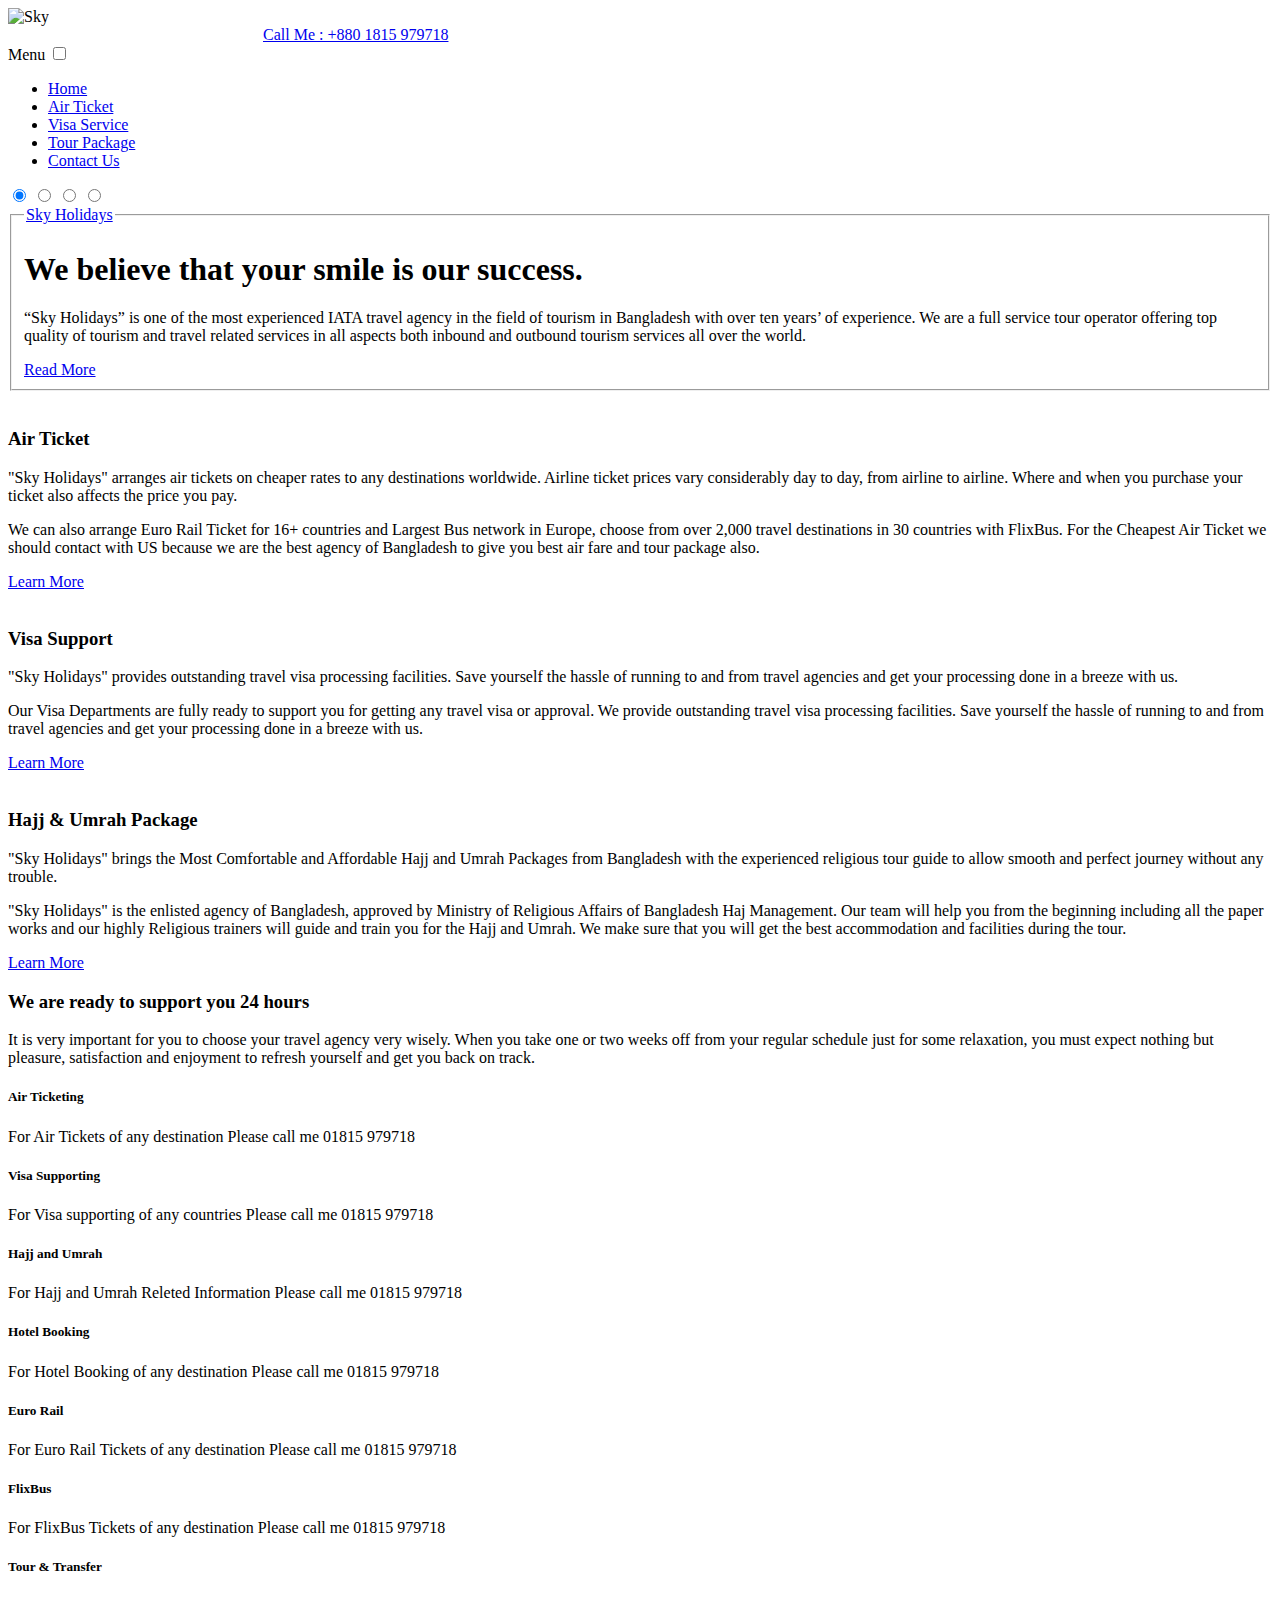
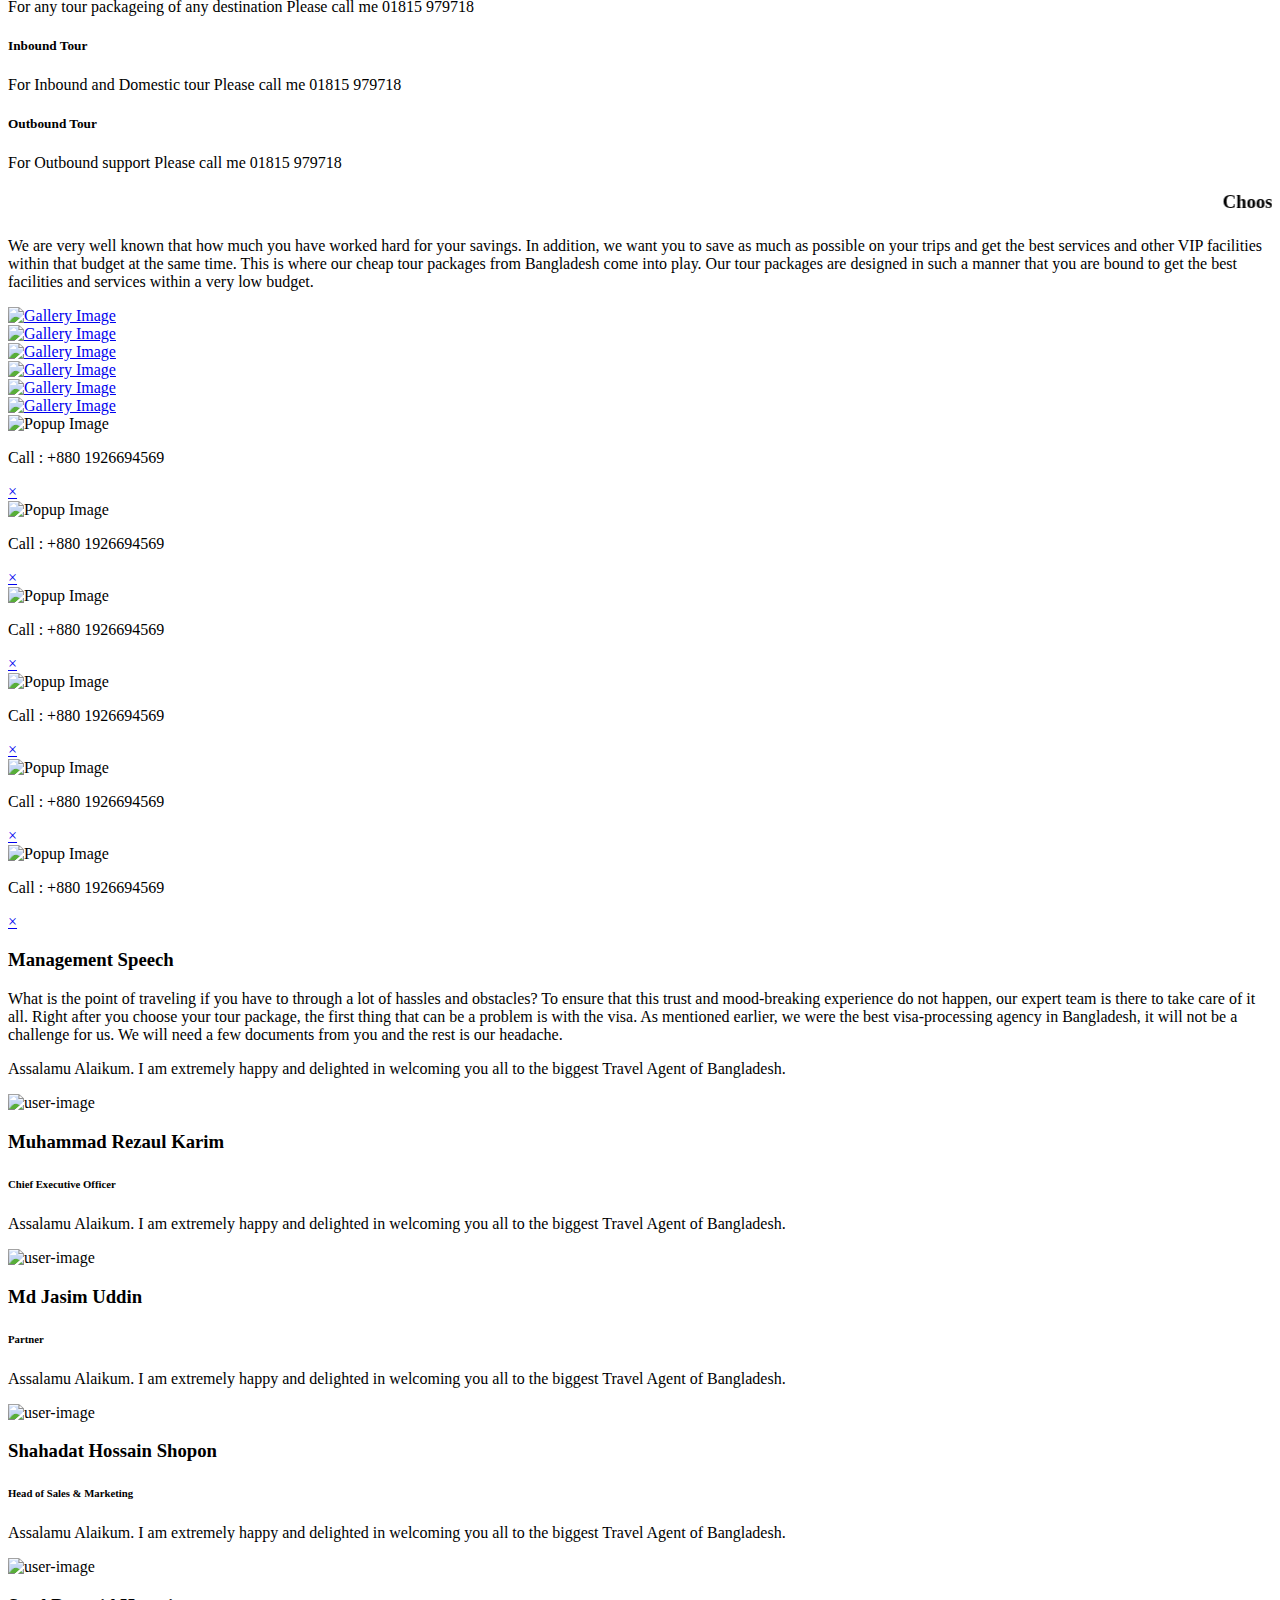
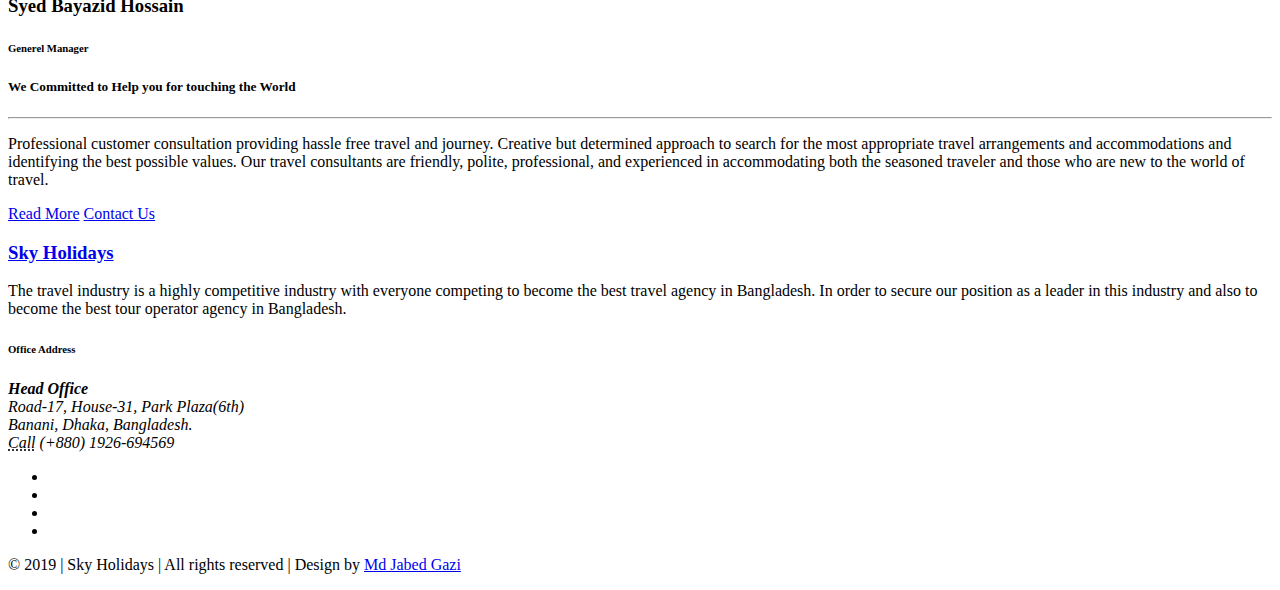
==== index.html @ 7734230f "Add files via upload" ====
<!DOCTYPE html>
<html lang="zxx">

<head>
	<title>Sky Holidays</title>
	<!-- Meta tag Keywords -->
	<meta name="viewport" content="width=device-width, initial-scale=1">
	<meta charset="UTF-8" />
	<meta name="keywords"
		content="Natural Responsive web template, Bootstrap Web Templates, Flat Web Templates, Android Compatible web template, Smartphone Compatible web template, free webdesigns for Nokia, Samsung, LG, SonyEricsson, Motorola web design" />
	<script>
		addEventListener("load", function () {
			setTimeout(hideURLbar, 0);
		}, false);

		function hideURLbar() {
			window.scrollTo(0, 1);
		}
	</script>
	<!--// Meta tag Keywords -->

	<!-- Custom-Files -->
	<link rel="stylesheet" href="css/bootstrap.css">
	<!-- Bootstrap-CSS -->
	<link rel="stylesheet" href="css/style.css" type="text/css" media="all" />
	<!-- Style-CSS -->
	<link href="css/font-awesome.min.css" rel="stylesheet">
	<!-- Font-Awesome-Icons-CSS -->
	<!-- //Custom-Files -->

	<!-- Web-Fonts -->
	<link
		href="//fonts.googleapis.com/css?family=Source+Sans+Pro:200,200i,300,300i,400,400i,600,600i,700,700i,900,900i&amp;subset=cyrillic,cyrillic-ext,greek,greek-ext,latin-ext,vietnamese"
		rel="stylesheet">
	<link href="//fonts.googleapis.com/css?family=Tangerine:400,700" rel="stylesheet">
	<!-- //Web-Fonts -->
</head>

<body>

<header class="header-area">

        <!-- ***** Top Header Area ***** -->
        <div class="top-header-area">
            <div class="container">
                <div class="row">
                    <div class="col-6">
                        <div class="top-header-content d-flex align-items-center justify-content-between">
                           <img src="images/Sky_LOGO_2.png" alt="Sky"></a>
                           
                        </div>
                    </div>
					
					<div class="col-6">
                        <div class="top-header-content d-flex align-items-center justify-content-between" style="margin-left: 255px;padding-right: -108px;">
                            <!-- Top Header Content -->
                            <div class="top-header-meta">
                                <a href="#" data-toggle="tooltip" data-placement="bottom" title="mdjabedgazi786@gmail.com"><i class="fa fa-envelope-o" aria-hidden="true"></i> <span class="uporerline">Call Me : +880 1815 979718 </span></a>
								
                            </div>

                           
                        </div>
                    </div>
	
                </div>
            </div>
        </div>

    </header>

	<!-- home -->
	<div id="home">
		<!-- banner -->
		<div class="banner_w3lspvt">
			<!-- nav -->
			<div class="nav_w3ls pt-4 pb-3 text-center">
				<nav>
					<label for="drop" class="toggle">Menu</label>
					<input type="checkbox" id="drop" />
					<ul class="menu">
						<li><a href="index.html">Home</a></li>
						<li><a href="#">Air Ticket</a></li>
						<li><a href="#">Visa Service</a></li>
						<li><a href="#">Tour Package</a></li>
						<li><a href="contact.html">Contact Us</a></li>
					</ul>
				</nav>
			</div>
			<!-- //nav -->
			<!-- banner slider -->
			<div id="homepage-slider" class="st-slider">
				<input type="radio" class="cs_anchor radio" name="slider" id="play1" checked="" />
				<input type="radio" class="cs_anchor radio" name="slider" id="slide1" />
				<input type="radio" class="cs_anchor radio" name="slider" id="slide2" />
				<input type="radio" class="cs_anchor radio" name="slider" id="slide3" />
				<div class="images">
					<div class="images-inner">
						<div class="image-slide">
							<div class="banner-w3ls-1">

							</div>
						</div>
						<div class="image-slide">
							<div class="banner-w3ls-2">

							</div>
						</div>
						<div class="image-slide">
							<div class="banner-w3ls-3">

							</div>
						</div>
					</div>
				</div>
				<div class="labels">
					<div class="fake-radio">
						<label for="slide1" class="radio-btn"></label>
						<label for="slide2" class="radio-btn"></label>
						<label for="slide3" class="radio-btn"></label>
					</div>
				</div>
				<!-- banner-text -->
				<div class="banner-text">
					<fieldset>
						<legend>
							<a href="index.html" class="logo">Sky Holidays</a>
						</legend>
						<div class="banner-sub-txt">
							<h1 class="banner-txt">We believe that your smile is our success.</h1>
							<p class="banner-txt1">“Sky Holidays” is one of the most experienced IATA travel agency in the field of tourism in Bangladesh with over ten years’ of experience. We are a full service tour operator offering top quality of tourism and travel related services in all aspects both inbound and outbound tourism services all over the world.</p>
							<a href="about.html" class="btn button-style mt-5">Read More</a>
						</div>
					</fieldset>
				</div>
				<!-- //banner-text -->
			</div>
			<!-- //banner slider -->
		</div>
		<!-- //banner -->
	</div>
	<!-- //home -->

	<!-- about -->
	<section class="about py-5">
		<div class="py-xl-5 py-lg-3">
			<div class="d-xl-flex about-grids">
				<div class="col-xl-4 about-left p-0">
					<img src="images/travel-4516098_1920.jpg" alt="" class="img-fluid" />
				</div>
				<div class="col-xl-8 about-right border-bottom">
					<h3 class="mb-3">Air Ticket</h3>
					<p class="mb-3">"Sky Holidays" arranges air tickets on cheaper rates to any destinations worldwide. Airline ticket prices vary considerably day to day, from airline to airline. Where and when you purchase your ticket also affects the price you pay. </p>
					<p>We can also arrange Euro Rail Ticket for 16+ countries and Largest Bus network in Europe, choose from over 2,000 travel destinations in 30 countries with FlixBus. For the Cheapest Air Ticket we should contact with US because we are the best agency of Bangladesh to give you best air fare and tour package also. </p>
					<a href="#" class="btn button-style-3">Learn More</a>
				</div>
			</div>
			<div class="d-xl-flex about-grids flex-row-reverse">
				<div class="col-xl-4 about-left p-0">
					<img src="images/visa.jpg" alt="" class="img-fluid" />
				</div>
				<div class="col-xl-8 about-right border-bottom">
					<h3 class="mb-3">Visa Support</h3>
					<p class="mb-3">"Sky Holidays" provides outstanding travel visa processing facilities. Save yourself the hassle of running to and from travel agencies and get your processing done in a breeze with us.</p>
					<p>Our Visa Departments are fully ready to support you for getting any travel visa or approval. We provide outstanding travel visa processing facilities. Save yourself the hassle of running to and from travel agencies and get your processing done in a breeze with us. </p>
					<a href="#" class="btn button-style-3">Learn More</a>
				</div>
			</div>
			<div class="d-xl-flex about-grids">
				<div class="col-xl-4 about-left p-0">
					<img src="images/hajj0.jpg" alt="" class="img-fluid" />
				</div>
				<div class="col-xl-8 about-right">
					<h3 class="mb-3">Hajj & Umrah Package</h3>
					<p class="mb-3">"Sky Holidays" brings the Most Comfortable and Affordable Hajj and Umrah Packages from Bangladesh with the experienced religious tour guide to allow smooth and perfect journey without any trouble. </p>
					<p>"Sky Holidays" is the enlisted agency of Bangladesh, approved by Ministry of Religious Affairs of Bangladesh Haj Management. Our team will help you from the beginning including all the paper works and our highly Religious trainers will guide and train you for the Hajj and Umrah. We make sure that you will get the best accommodation and facilities during the tour.</p>
					<a href="#" class="btn button-style-3">Learn More</a>
				</div>
			</div>
		</div>
	</section>
	<!-- //about -->

	<!-- services -->
	<section class="services text-center py-5" id="services">
		<div class="container">
			<h3 class="tittle text-center">We are ready to support you 24 hours</h3>
			<p class="sub-tittle text-center mt-3 mb-sm-5 mb-4">It is very important for you to choose your travel agency very wisely. When you take one or two weeks off from your regular schedule just for some relaxation, you must expect nothing but pleasure, satisfaction and enjoyment to refresh yourself and get you back on track. </p>
			<div class="row ser-sec-1">
				<div class="col-md-4 ser-w3ls-wthree">
					<div class="icon">
						<span class="fa fa-plane"></span>
					</div>
					<!-- Icon ends here -->
					<div class="service-content">
						<h5>Air Ticketing</h5>
						<p class="serp">
							For Air Tickets of any destination Please call me 01815 979718
						</p>
					</div>
				</div>
				<div class="col-md-4 ser-w3ls-wthree">
					<div class="icon">
						<span class="fa fa-cc-visa"></span>
					</div>
					<!-- Icon ends here -->
					<div class="service-content">
						<h5>Visa Supporting</h5>
						<p class="serp">
							For Visa supporting of any countries Please call me 01815 979718
						</p>
					</div>
				</div>
				<div class="col-md-4 ser-w3ls-wthree">
					<div class="icon">
						<span class="fa fa-eye"></span>
					</div>
					<!-- .Icon ends here -->
					<div class="service-content">
						<h5>Hajj and Umrah</h5>
						<p class="serp">
							For Hajj and Umrah Releted Information Please call me 01815 979718
						</p>
					</div>
				</div>
			</div>
			<div class="row ser-sec-1">
				<div class="col-md-4 ser-w3ls-wthree">
					<div class="icon">
						<span class="fa fa-hotel"></span>
					</div>
					<!-- Icon ends here -->
					<div class="service-content">
						<h5>Hotel Booking</h5>
						<p class="serp">
							For Hotel Booking of any destination Please call me 01815 979718
						</p>
					</div>
				</div>
				<div class="col-md-4 ser-w3ls-wthree">
					<div class="icon">
						<span class="fa fa-train"></span>
					</div>
					<!-- Icon ends here -->
					<div class="service-content">
						<h5>Euro Rail</h5>
						<p class="serp">
							For Euro Rail Tickets of any destination Please call me 01815 979718
						</p>
					</div>
				</div>
				<div class="col-md-4 ser-w3ls-wthree">
					<div class="icon">
						<span class="fa fa-bus"></span>
					</div>
					<!-- .Icon ends here -->
					<div class="service-content">
						<h5>FlixBus</h5>
						<p class="serp">
							For FlixBus Tickets of any destination Please call me 01815 979718
						</p>
					</div>
				</div>
			</div>
			<div class="row ser-sec-1">
				<div class="col-md-4 ser-w3ls-wthree border-bottom-0 bottom-res-w3ls">
					<div class="icon">
						<span class="fa fa-circle"></span>
					</div>
					<!-- Icon ends here -->
					<div class="service-content">
						<h5>Tour & Transfer</h5>
						<p class="serp">
							For any tour packageing of any destination Please call me 01815 979718
						</p>
					</div>
				</div>
				<div class="col-md-4 ser-w3ls-wthree  border-bottom-0 bottom-res-w3ls">
					<div class="icon">
						<span class="fa fa-level-down"></span>
					</div>
					<!-- Icon ends here -->
					<div class="service-content">
						<h5>Inbound Tour</h5>
						<p class="serp">
							For Inbound and Domestic tour Please call me 01815 979718
						</p>
					</div>
				</div>
				<div class="col-md-4 ser-w3ls-wthree border-bottom-0">
					<div class="icon">
						<span class="fa fa-level-up"></span>
					</div>
					<!-- .Icon ends here -->
					<div class="service-content">
						<h5>Outbound Tour</h5>
						<p class="serp">
							For Outbound support Please call me 01815 979718
						</p>
					</div>
				</div>
			</div>
		</div>
	</section>
	<!-- //services -->

	<!-- gallery -->
	<div class="gallery py-5 text-center" id="gallery">
		<div class="py-xl-5 py-lg-3">
			<h3 class="tittle text-center"><marquee>Choose your best package and make your happy tour</marquee></h3>
			<p class="sub-tittle text-center mt-3 mb-sm-5 mb-4">We are very well known that how much you have worked hard for your savings. In addition, we want you to save as much as possible on your trips and get the best services and other VIP facilities within that budget at the same time. This is where our cheap tour packages from Bangladesh come into play. Our tour packages are designed in such a manner that you are bound to get the best facilities and services within a very low budget. </p>
			<div class="row no-gutters">
				<div class="col-md-3 gal-img">
					<a href="#gal1"><img src="images/sky-01.png" alt="Gallery Image" class="img-fluid"></a>
				</div>
				<div class="col-md-3 gal-img">
					<a href="#gal5"><img src="images/sky-02.png" alt="Gallery Image" class="img-fluid"></a>
				</div>
				<div class="col-md-3 gal-img">
					<a href="#gal4"><img src="images/sky-03.png" alt="Gallery Image" class="img-fluid"></a>
				</div>
				<div class="col-md-3 gal-img">
					<a href="#gal3"><img src="images/sky-04.png" alt="Gallery Image" class="img-fluid"></a>
				</div>
			</div>
			<div class="row no-gutters">
				<div class="col-md-3 gal-img ml-auto">
					<a href="#gal6"><img src="images/sky-05.jpg" alt="Gallery Image" class="img-fluid"></a>
				</div>
				<div class="col-md-3 gal-img mr-auto">
					<a href="#gal2"><img src="images/sky-06.jpg" alt="Gallery Image" class="img-fluid"></a>
				</div>
			</div>
			<!-- gallery popups -->

			<!-- popup-->
			<div id="gal1" class="pop-overlay animate">
				<div class="popup">
					<img src="images/sky-01.png" alt="Popup Image" class="img-fluid" />
					<p class="mt-4">Call : +880 1926694569</p>
					<a class="close" href="#gallery">&times;</a>
				</div>
			</div>
			<!-- //popup -->
			<!-- popup-->
			<div id="gal2" class="pop-overlay animate">
				<div class="popup">
					<img src="images/sky-06.jpg" alt="Popup Image" class="img-fluid" />
					<p class="mt-4">Call : +880 1926694569</p>
					<a class="close" href="#gallery">&times;</a>
				</div>
			</div>
			<!-- //popup -->
			<!-- popup-->
			<div id="gal3" class="pop-overlay animate">
				<div class="popup">
					<img src="images/sky-04.png" alt="Popup Image" class="img-fluid" />
					<p class="mt-4">Call : +880 1926694569</p>
					<a class="close" href="#gallery">&times;</a>
				</div>
			</div>
			<!-- //popup3 -->
			<!-- popup-->
			<div id="gal4" class="pop-overlay animate">
				<div class="popup">
					<img src="images/sky-03.png" alt="Popup Image" class="img-fluid" />
					<p class="mt-4">Call : +880 1926694569</p>
					<a class="close" href="#gallery">&times;</a>
				</div>
			</div>
			<!-- //popup -->
			<!-- popup-->
			<div id="gal5" class="pop-overlay animate">
				<div class="popup">
					<img src="images/sky-02.png" alt="Popup Image" class="img-fluid" />
					<p class="mt-4">Call : +880 1926694569</p>
					<a class="close" href="#gallery">&times;</a>
				</div>
			</div>
			<!-- //popup -->
			<!-- popup-->
			<div id="gal6" class="pop-overlay animate">
				<div class="popup">
					<img src="images/sky-05.jpg" alt="Popup Image" class="img-fluid" />
					<p class="mt-4">Call : +880 1926694569</p>
					<a class="close" href="#gallery">&times;</a>
				</div>
			</div>
			<!-- //popup -->
			<!-- //gallery popups -->
		</div>
	</div>
	<!-- //gallery -->

	<!-- testimonials -->
	<section class="testimonials py-5 bg-li" id="testi">
		<div class="container py-xl-5 py-lg-3">
			<h3 class="tittle text-center">Management Speech</h3>
			<p class="sub-tittle text-center mt-3 mb-sm-5 mb-4">What is the point of traveling if you have to through a lot of hassles and obstacles? To ensure that this trust and mood-breaking experience do not happen, our expert team is there to take care of it all. Right after you choose your tour package, the first thing that can be a problem is with the visa. As mentioned earlier, we were the best visa-processing agency in Bangladesh, it will not be a challenge for us. We will need a few documents from you and the rest is our headache.</p>
			<div class="row text-center mt-3">
				<div class="col-lg-3 test-info">
					<p><span class="fa fa-quote-left mr-1"></span> Assalamu Alaikum.
										I am extremely happy and delighted in welcoming you all to the biggest Travel Agent of Bangladesh. <span
							class="fa fa-quote-right ml-1"></span></p>
					<div class="test-img mb-3">
						<img src="images/mrReza.jpg" class="img-fluid" alt="user-image">
					</div>
					<h3 class="my-md-2 my-3">Muhammad Rezaul Karim</h3>
					<h6 class="my-md-2 my-3">Chief Executive Officer</h6>
					
				</div>
				
				<div class="col-lg-3 test-info">
					<p><span class="fa fa-quote-left mr-1"></span> Assalamu Alaikum.
										I am extremely happy and delighted in welcoming you all to the biggest Travel Agent of Bangladesh.  <span
							class="fa fa-quote-right ml-1"></span></p>
					<div class="test-img mb-3">
						<img src="images/mrJasim.jpg" class="img-fluid" alt="user-image">
					</div>
					<h3 class="my-md-2 my-3">Md Jasim Uddin</h3>
					<h6 class="my-md-2 my-3">Partner</h6>
					
				</div>
				
				<div class="col-lg-3 test-info mt-lg-0 mt-5">
					<p><span class="fa fa-quote-left mr-1"></span> Assalamu Alaikum.
										I am extremely happy and delighted in welcoming you all to the biggest Travel Agent of Bangladesh.  <span
							class="fa fa-quote-right ml-1"></span></p>
					<div class="test-img mb-3">
						<img src="images/mrShopon.jpg" class="img-fluid" alt="user-image">
					</div>
					<h3 class="my-md-2 my-3"> Shahadat Hossain Shopon</h3>
					<h6 class="my-md-2 my-3"> Head of Sales & Marketing</h6>
					
				</div>
				<div class="col-lg-3 test-info mt-lg-0 mt-5">
					<p><span class="fa fa-quote-left mr-1"></span> Assalamu Alaikum.
										I am extremely happy and delighted in welcoming you all to the biggest Travel Agent of Bangladesh.  <span
							class="fa fa-quote-right ml-1"></span></p>
					<div class="test-img mb-3">
						<img src="images/mrBayazid.jpg" class="img-fluid" alt="user-image">
					</div>
					<h3 class="my-md-2 my-3">Syed Bayazid Hossain</h3>
					<h6 class="my-md-2 my-3">Generel Manager</h6>
					
				</div>
			</div>
		</div>
	</section>
	<!-- //testimonials -->

	<!-- middle section -->
	<div class="text py-5 text-center">
		<div class="container py-xl-5 py-lg-3">
			<div class="row py-4">
				<div class="col-md-12">
					<h5 class="text-wh text-capitalize font-weight-bold let mb-4">We Committed to Help you for touching the World</h5><hr/>
					<p>Professional customer consultation providing hassle free travel and journey. Creative but determined approach to search for the most appropriate travel arrangements and accommodations and identifying the best possible values. Our travel consultants are friendly, polite, professional, and experienced in accommodating both the seasoned traveler and those who are new to the world of travel. </p>
					<div class="text-center mt-sm-5 mt-4">
						<a href="about.html" class="mr-2 work btn">Read More</a>
						<a href="contact.html" class="work btn">Contact Us</a>
					</div>
				</div>
			</div>
		</div>
	</div>
	<!-- //middle section -->

	<!-- footer -->
	<footer class="footer-sec-w3layouts py-5 ">
		<div class="container py-xl-5 py-lg-3">
			<div class="row pb-3">
				<div class="col-xl-5 col-md-6 footer-left-info text-left">
					<div class="logo-footer">
						<h3>
							<a href="index.html">Sky Holidays</a>
						</h3>
					</div>
					<p class="mt-lg-5 mt-4 text-justify">The travel industry is a highly competitive industry with everyone competing to become the best travel agency in Bangladesh. In order to secure our position as a leader in this industry and also to become the best tour operator agency in Bangladesh.
					</p>
				</div>
				<div class="col-md-6 footer-right-info text-right offset-xl-1 mt-md-0 mt-5">
					<h6>Office Address</h6>
					<address class="ad-info mt-lg-5 mt-4">
						<strong>Head Office</strong>
						<br> Road-17, House-31, Park Plaza(6th)
						<br> Banani, Dhaka, Bangladesh.
						<br>
						<abbr title="Phone">Call</abbr> (+880) 1926-694569
					</address>
				</div>
			</div>
			<!-- social icons -->
			<div class="social-icons-footer social-w3pvt-footer border-top text-center pt-md-5 pt-4 mt-md-5 mt-4">
				<ul class="list-unstyled">
					<li>
						<a href="#">
							<span class="fa fa-facebook"></span>
						</a>
					</li>
					<li>
						<a href="#">
							<span class="fa fa-twitter"></span>
						</a>
					</li>
					<li>
						<a href="#">
							<span class="fa fa-dribbble"></span>
						</a>
					</li>
					<li>
						<a href="#">
							<span class="fa fa-instagram"></span>
						</a>
					</li>
				</ul>
			</div>
			<!-- //social icons -->
		</div>
	</footer>
	<!-- //footer -->
	<!-- copyright -->
	<div class="cpy-right text-center py-3">
		<p>© 2019 | Sky Holidays | All rights reserved | Design by
			<a href="https://www.facebook.com/blackboyxabed"> Md Jabed Gazi</a>
		</p>
	</div>
	<!-- //copyright -->
	<!-- move top icon -->
	<a href="#home" class="move-top text-center">
		<span class="fa fa-chevron-circle-up" aria-hidden="true"></span>
	</a>
	<!-- //move top icon -->


</body>

</html>
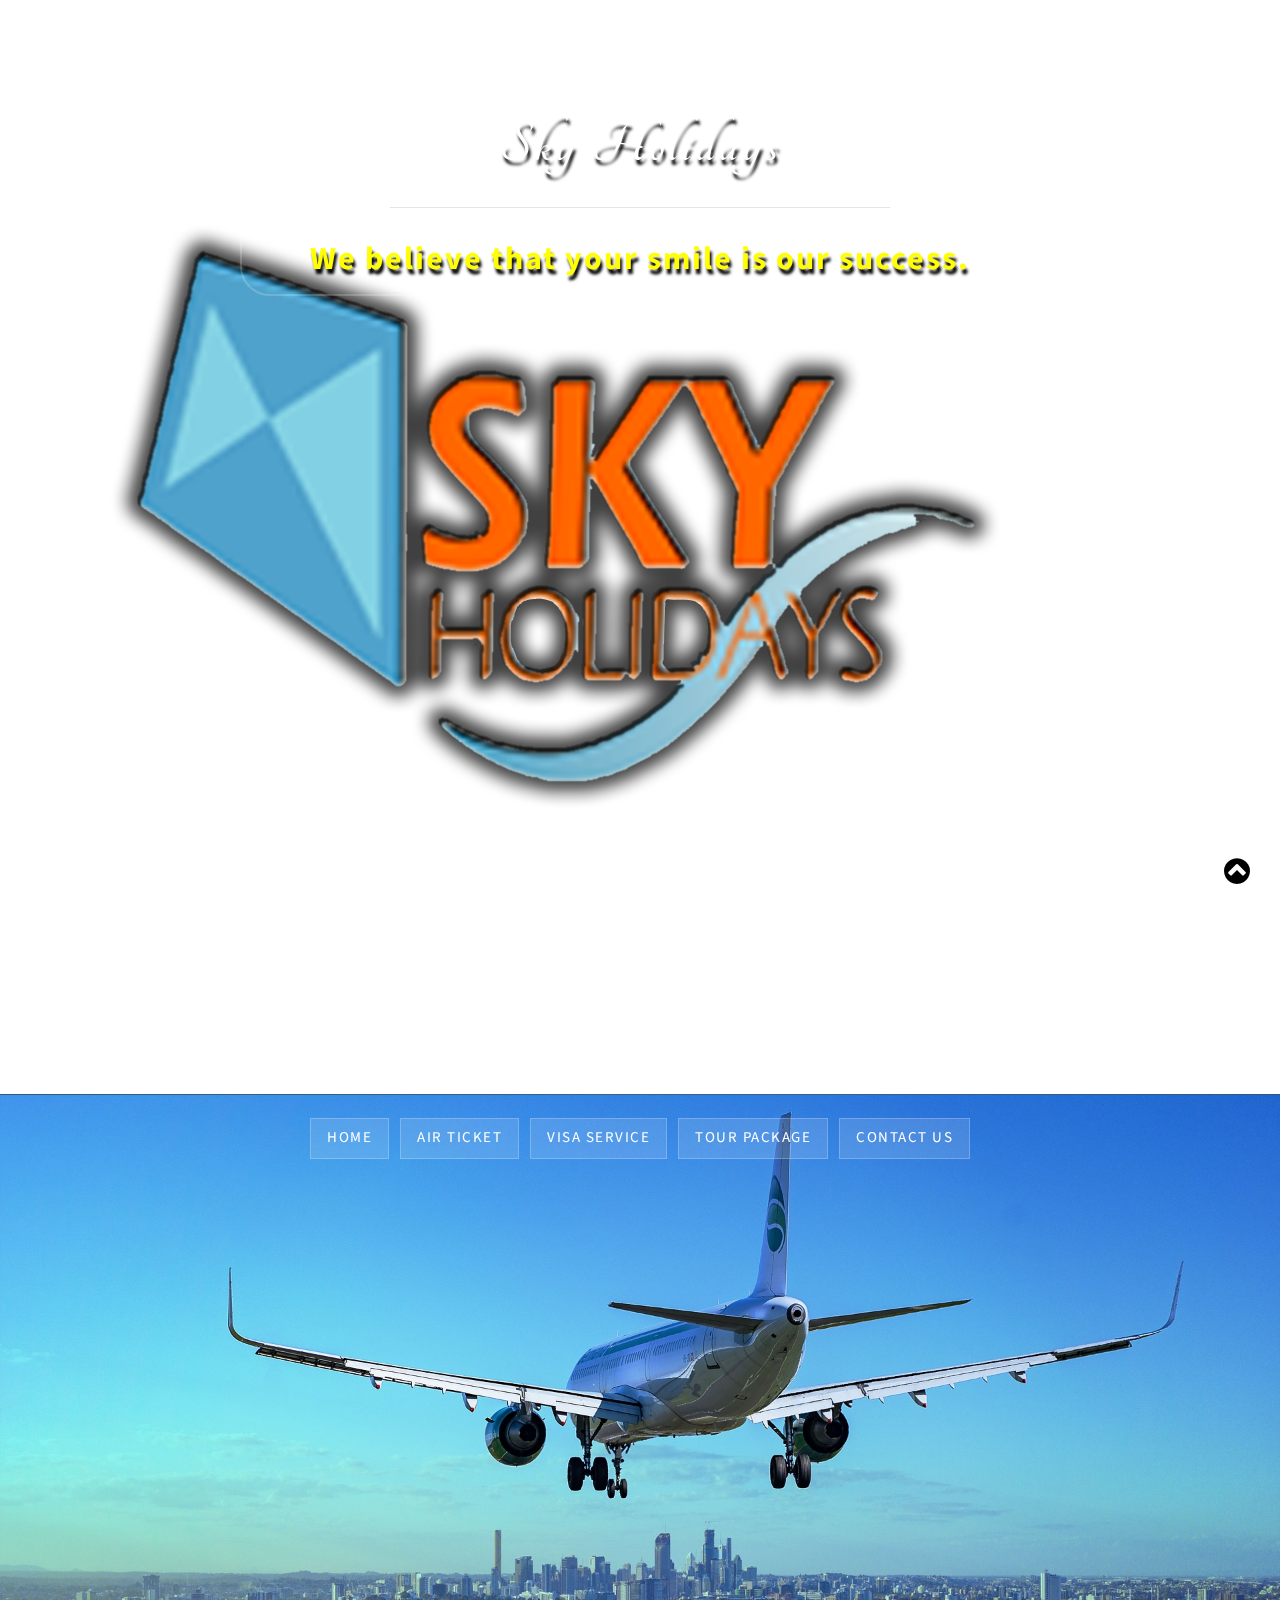
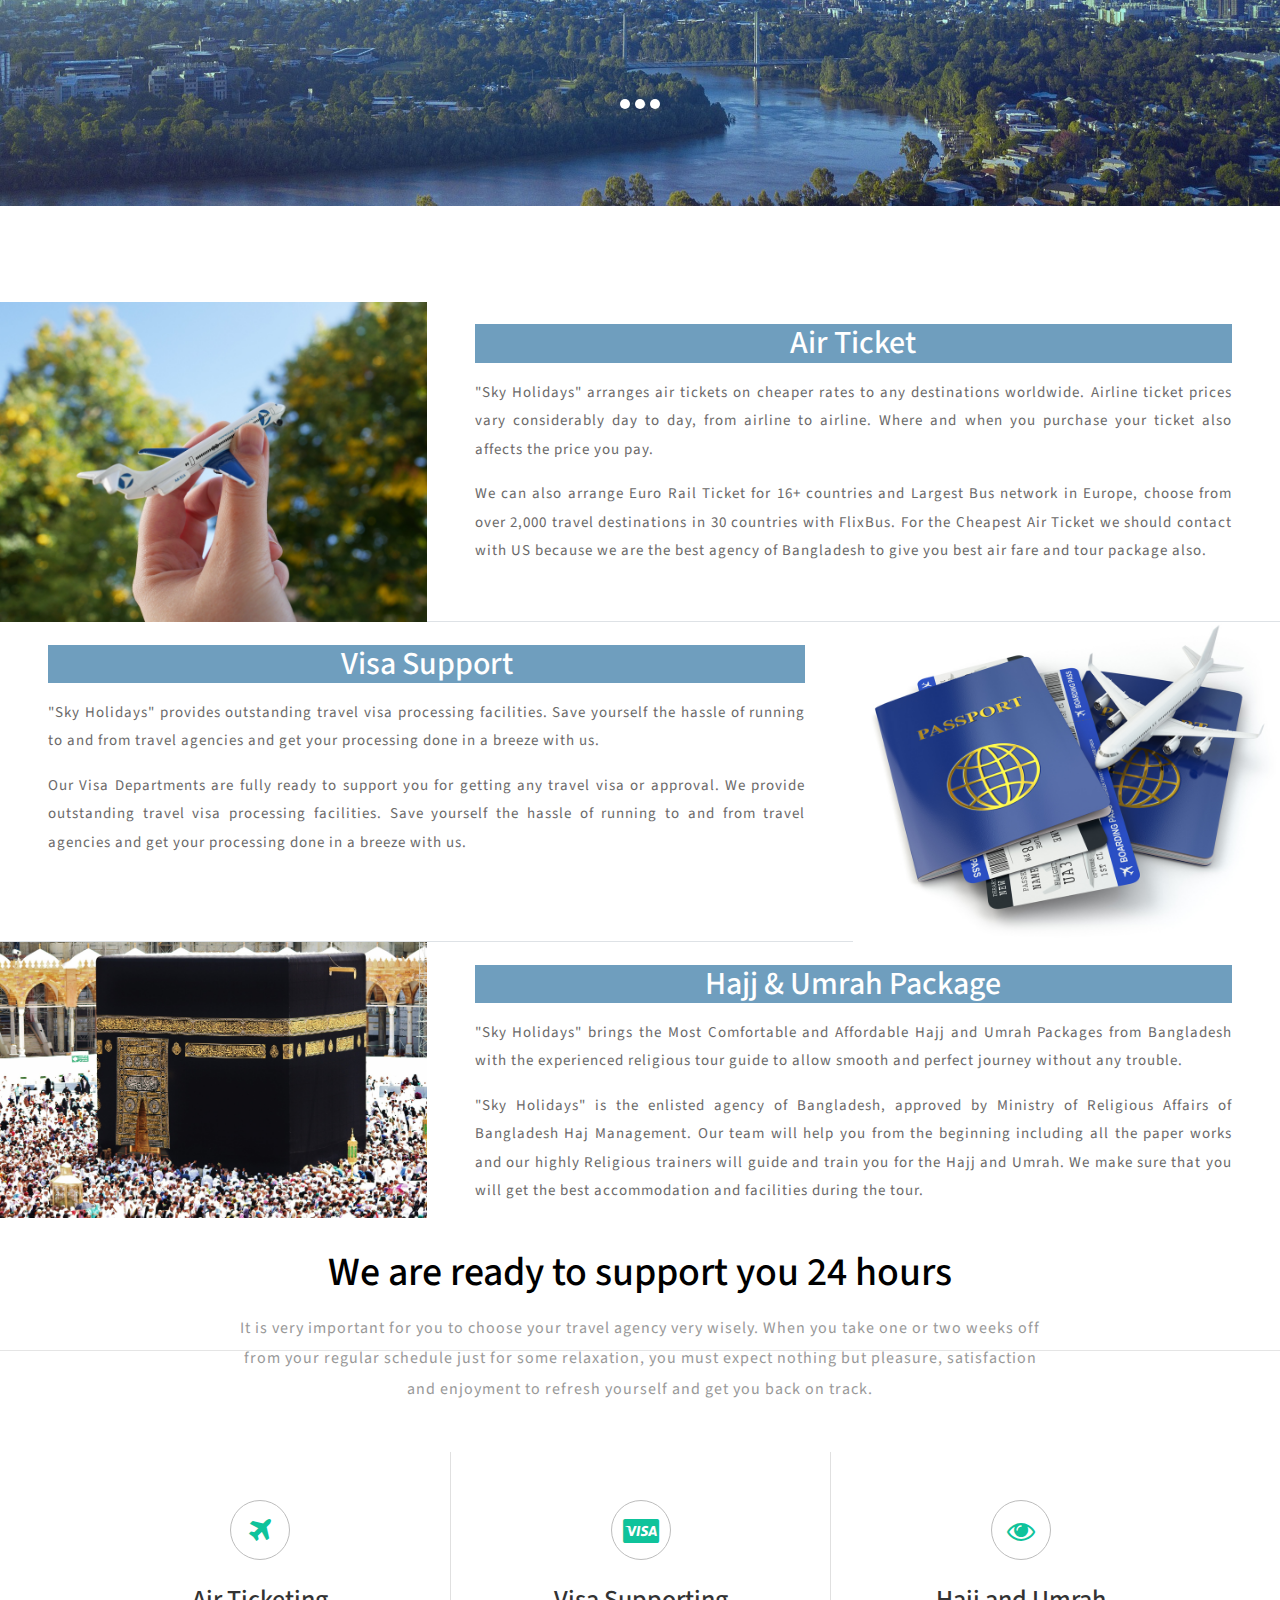
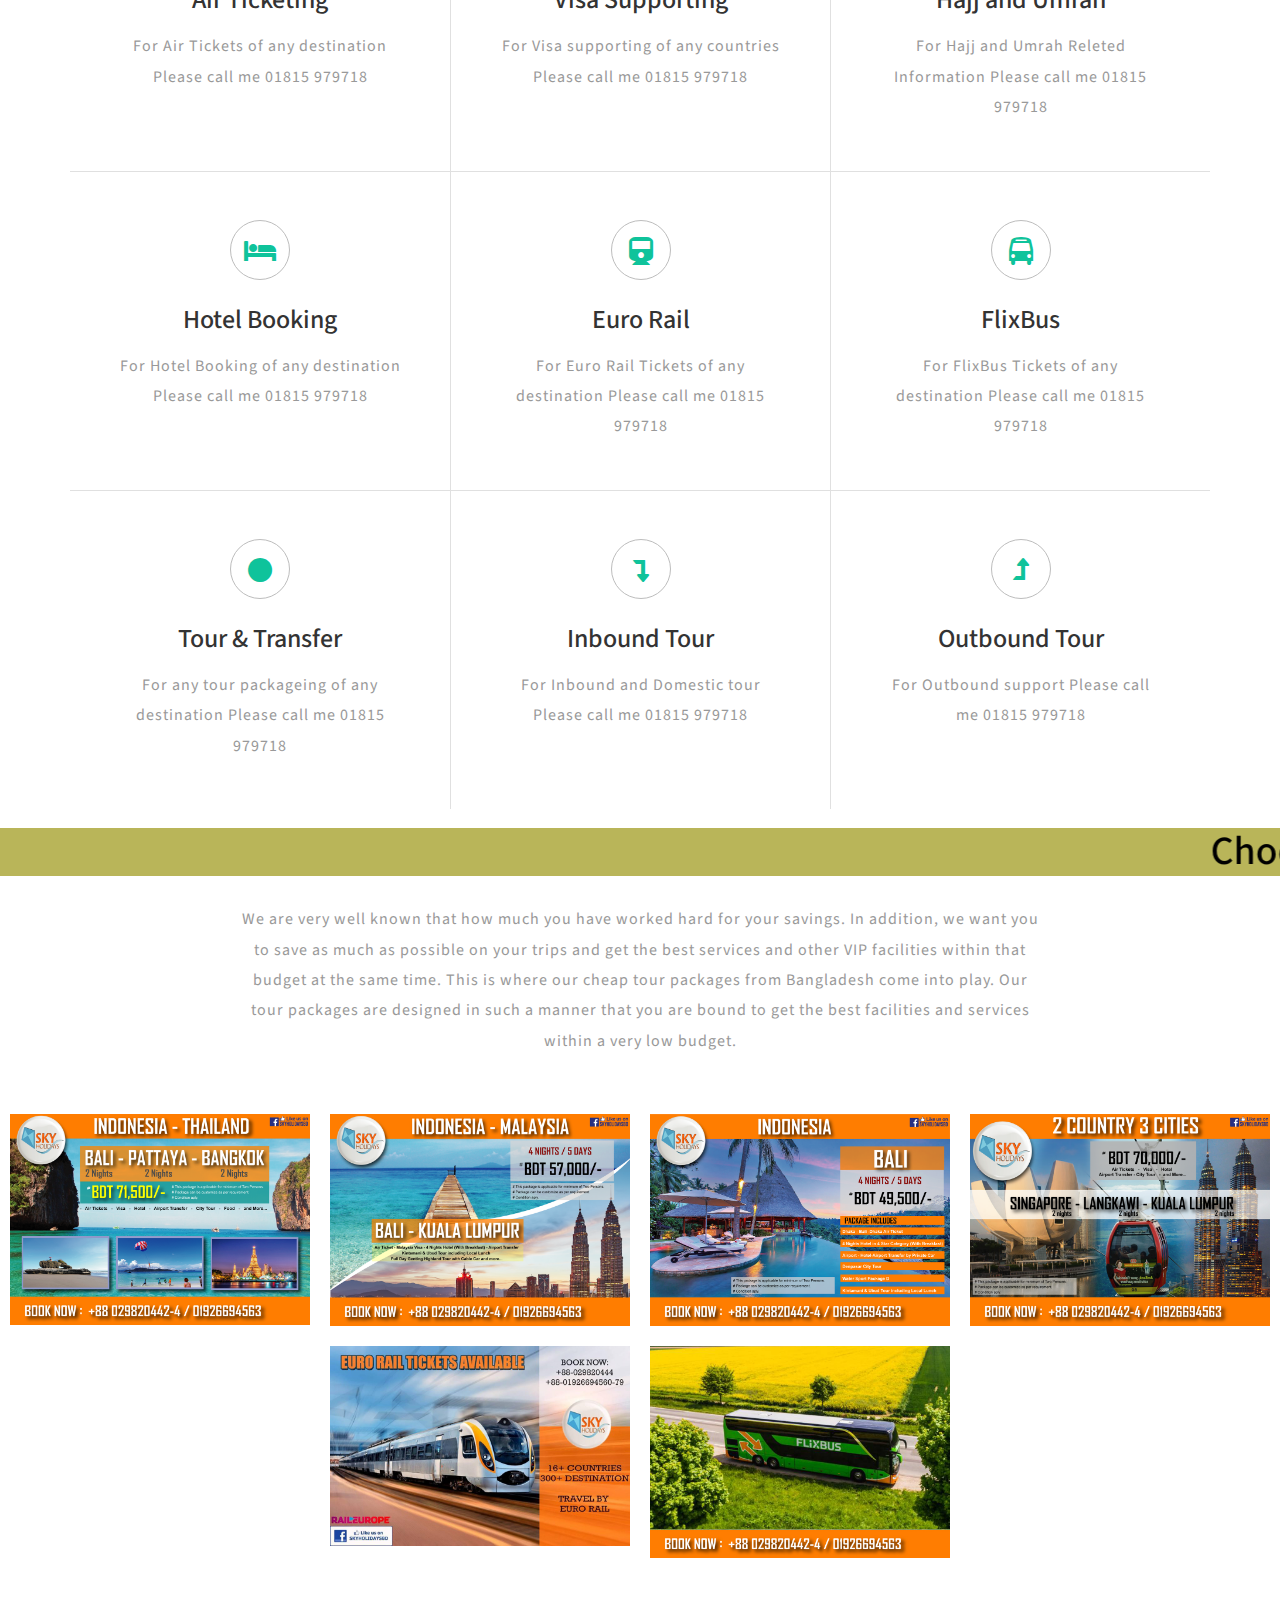
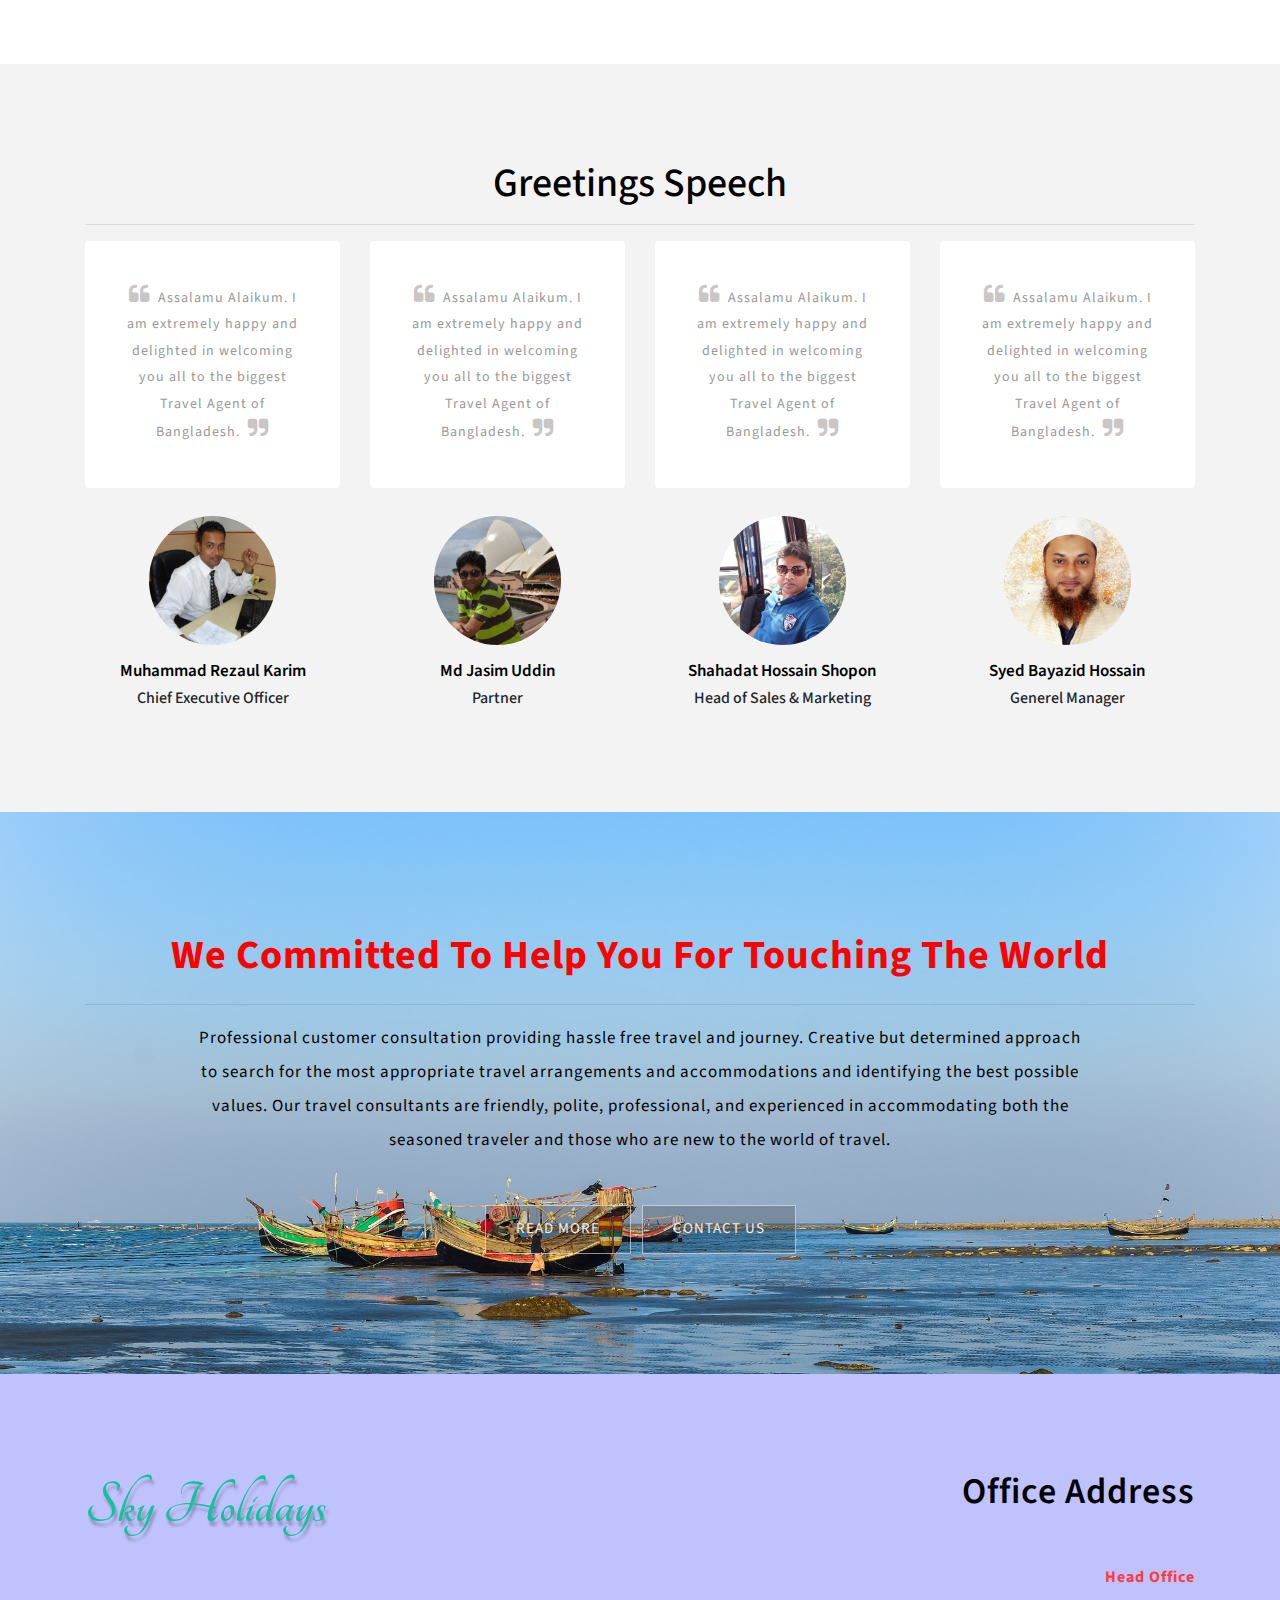
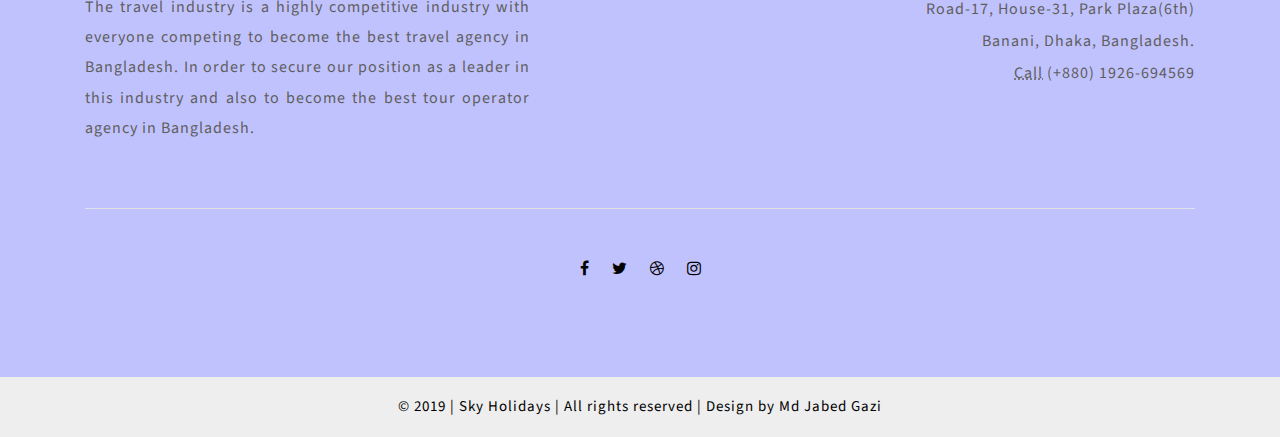
==== commit 785dae64: "Add files via upload" ====
--- a/index.html
+++ b/index.html
@@ -38,42 +38,16 @@
 
 <body>
 
-<header class="header-area">
-
-        <!-- ***** Top Header Area ***** -->
-        <div class="top-header-area">
-            <div class="container">
-                <div class="row">
-                    <div class="col-6">
-                        <div class="top-header-content d-flex align-items-center justify-content-between">
-                           <img src="images/Sky_LOGO_2.png" alt="Sky"></a>
-                           
-                        </div>
-                    </div>
-					
-					<div class="col-6">
-                        <div class="top-header-content d-flex align-items-center justify-content-between" style="margin-left: 255px;padding-right: -108px;">
-                            <!-- Top Header Content -->
-                            <div class="top-header-meta">
-                                <a href="#" data-toggle="tooltip" data-placement="bottom" title="mdjabedgazi786@gmail.com"><i class="fa fa-envelope-o" aria-hidden="true"></i> <span class="uporerline">Call Me : +880 1815 979718 </span></a>
-								
-                            </div>
-
-                           
-                        </div>
-                    </div>
-	
-                </div>
-            </div>
-        </div>
-
-    </header>
+
 
 	<!-- home -->
 	<div id="home">
 		<!-- banner -->
 		<div class="banner_w3lspvt">
 			<!-- nav -->
+		<div class="sky_logo">
+					<img src="images/Sky_LOGO_2.png" alt="logo" />
+				</div>
 			<div class="nav_w3ls pt-4 pb-3 text-center">
 				<nav>
 					<label for="drop" class="toggle">Menu</label>
@@ -124,12 +98,10 @@
 				<div class="banner-text">
 					<fieldset>
 						<legend>
-							<a href="index.html" class="logo">Sky Holidays</a>
+							<a href="index.html" class="logo">Sky Holidays</a><hr/>
 						</legend>
 						<div class="banner-sub-txt">
 							<h1 class="banner-txt">We believe that your smile is our success.</h1>
-							<p class="banner-txt1">“Sky Holidays” is one of the most experienced IATA travel agency in the field of tourism in Bangladesh with over ten years’ of experience. We are a full service tour operator offering top quality of tourism and travel related services in all aspects both inbound and outbound tourism services all over the world.</p>
-							<a href="about.html" class="btn button-style mt-5">Read More</a>
 						</div>
 					</fieldset>
 				</div>
@@ -143,16 +115,17 @@
 
 	<!-- about -->
 	<section class="about py-5">
-		<div class="py-xl-5 py-lg-3">
+			<div class="py-xl-5 py-lg-3">
 			<div class="d-xl-flex about-grids">
 				<div class="col-xl-4 about-left p-0">
 					<img src="images/travel-4516098_1920.jpg" alt="" class="img-fluid" />
 				</div>
+
 				<div class="col-xl-8 about-right border-bottom">
 					<h3 class="mb-3">Air Ticket</h3>
 					<p class="mb-3">"Sky Holidays" arranges air tickets on cheaper rates to any destinations worldwide. Airline ticket prices vary considerably day to day, from airline to airline. Where and when you purchase your ticket also affects the price you pay. </p>
 					<p>We can also arrange Euro Rail Ticket for 16+ countries and Largest Bus network in Europe, choose from over 2,000 travel destinations in 30 countries with FlixBus. For the Cheapest Air Ticket we should contact with US because we are the best agency of Bangladesh to give you best air fare and tour package also. </p>
-					<a href="#" class="btn button-style-3">Learn More</a>
+					
 				</div>
 			</div>
 			<div class="d-xl-flex about-grids flex-row-reverse">
@@ -163,7 +136,7 @@
 					<h3 class="mb-3">Visa Support</h3>
 					<p class="mb-3">"Sky Holidays" provides outstanding travel visa processing facilities. Save yourself the hassle of running to and from travel agencies and get your processing done in a breeze with us.</p>
 					<p>Our Visa Departments are fully ready to support you for getting any travel visa or approval. We provide outstanding travel visa processing facilities. Save yourself the hassle of running to and from travel agencies and get your processing done in a breeze with us. </p>
-					<a href="#" class="btn button-style-3">Learn More</a>
+					
 				</div>
 			</div>
 			<div class="d-xl-flex about-grids">
@@ -174,16 +147,16 @@
 					<h3 class="mb-3">Hajj & Umrah Package</h3>
 					<p class="mb-3">"Sky Holidays" brings the Most Comfortable and Affordable Hajj and Umrah Packages from Bangladesh with the experienced religious tour guide to allow smooth and perfect journey without any trouble. </p>
 					<p>"Sky Holidays" is the enlisted agency of Bangladesh, approved by Ministry of Religious Affairs of Bangladesh Haj Management. Our team will help you from the beginning including all the paper works and our highly Religious trainers will guide and train you for the Hajj and Umrah. We make sure that you will get the best accommodation and facilities during the tour.</p>
-					<a href="#" class="btn button-style-3">Learn More</a>
+					
 				</div>
 			</div>
 		</div>
 	</section>
 	<!-- //about -->
-
+<hr/>
 	<!-- services -->
 	<section class="services text-center py-5" id="services">
-		<div class="container">
+		<div class="container" style="margin-top: -166px;">
 			<h3 class="tittle text-center">We are ready to support you 24 hours</h3>
 			<p class="sub-tittle text-center mt-3 mb-sm-5 mb-4">It is very important for you to choose your travel agency very wisely. When you take one or two weeks off from your regular schedule just for some relaxation, you must expect nothing but pleasure, satisfaction and enjoyment to refresh yourself and get you back on track. </p>
 			<div class="row ser-sec-1">
@@ -305,7 +278,7 @@
 	<!-- //services -->
 
 	<!-- gallery -->
-	<div class="gallery py-5 text-center" id="gallery">
+	<div class="gallery py-5 text-center" id="gallery" style="margin-top: -125px;">
 		<div class="py-xl-5 py-lg-3">
 			<h3 class="tittle text-center"><marquee>Choose your best package and make your happy tour</marquee></h3>
 			<p class="sub-tittle text-center mt-3 mb-sm-5 mb-4">We are very well known that how much you have worked hard for your savings. In addition, we want you to save as much as possible on your trips and get the best services and other VIP facilities within that budget at the same time. This is where our cheap tour packages from Bangladesh come into play. Our tour packages are designed in such a manner that you are bound to get the best facilities and services within a very low budget. </p>
@@ -395,8 +368,8 @@
 	<!-- testimonials -->
 	<section class="testimonials py-5 bg-li" id="testi">
 		<div class="container py-xl-5 py-lg-3">
-			<h3 class="tittle text-center">Management Speech</h3>
-			<p class="sub-tittle text-center mt-3 mb-sm-5 mb-4">What is the point of traveling if you have to through a lot of hassles and obstacles? To ensure that this trust and mood-breaking experience do not happen, our expert team is there to take care of it all. Right after you choose your tour package, the first thing that can be a problem is with the visa. As mentioned earlier, we were the best visa-processing agency in Bangladesh, it will not be a challenge for us. We will need a few documents from you and the rest is our headache.</p>
+			<h3 class="tittle text-center">Greetings Speech</h3><hr/>
+			
 			<div class="row text-center mt-3">
 				<div class="col-lg-3 test-info">
 					<p><span class="fa fa-quote-left mr-1"></span> Assalamu Alaikum.
@@ -467,7 +440,7 @@
 	<!-- //middle section -->
 
 	<!-- footer -->
-	<footer class="footer-sec-w3layouts py-5 ">
+	<footer class="footer-sec-w3layouts py-5 "style="background: rgba(11, 19, 249, 0.26);">
 		<div class="container py-xl-5 py-lg-3">
 			<div class="row pb-3">
 				<div class="col-xl-5 col-md-6 footer-left-info text-left">
--- a/css/style.css
+++ b/css/style.css
@@ -0,0 +1,1814 @@
+
+/* Reset Code */
+body {
+    padding: 0;
+    margin: 0;
+    background: #FFF;
+    font-family: 'Source Sans Pro', sans-serif;
+}
+
+body a,
+body button,
+.btn {
+    -webkit-transition: 0.5s all;
+    -moz-transition: 0.5s all;
+    -o-transition: 0.5s all;
+    -ms-transition: 0.5s all;
+    transition: 0.5s all;
+    text-decoration: none;
+	
+}
+
+body a:hover,
+body button:hover,
+.btn:hover {
+    opacity: .8;
+    text-decoration: none;
+    -webkit-transition: 0.5s all;
+    -moz-transition: 0.5s all;
+    -o-transition: 0.5s all;
+    -ms-transition: 0.5s all;
+    transition: 0.5s all;
+}
+
+html {
+    scroll-behavior: smooth;
+}
+
+body a:focus,
+a:hover {
+    text-decoration: none;
+}
+
+h1,
+h2,
+h3,
+h4,
+h5,
+h6 {
+    margin: 0;
+    padding: 0;
+}
+
+p {
+    margin: 0;
+    padding: 0;
+    font-size: 16px;
+    letter-spacing: 1px;
+    line-height: 1.9;
+    color: #999;
+    font-family: 'Source Sans Pro', sans-serif;
+}
+
+ul,
+ol {
+    margin: 0;
+    padding: 0;
+}
+
+a:focus,
+a:hover {
+    text-decoration: none;
+    outline: none
+}
+
+/* //Reset Code */
+
+/* colors code */
+.text-bl {
+    color: #343a40;
+}
+
+.text-wh {
+    color: red;
+	
+	
+}
+
+.text-li {
+    color: #f8f9fa;
+}
+
+.let {
+    letter-spacing: 1px;
+}
+
+.tm-clr {
+    color: #bd2130;
+}
+
+.bg-li {
+    background: #f3f3f3;
+}
+
+/* //colors code */
+
+/* bottom-to-top */
+a.move-top {
+    position: fixed;
+    bottom: 12px;
+    right: 2%;
+    background: #fff;
+    width: 35px;
+    height: 35px;
+    -webkit-border-radius: 50%;
+    -moz-border-radius: 50%;
+    -ms-border-radius: 50%;
+    -o-border-radius: 50%;
+    border-radius: 50%;
+}
+
+a.move-top span {
+    color: #000;
+    font-size: 30px;
+    line-height: 35px;
+}
+
+/* //bottom-to-top */
+
+/* navigation */
+/* CSS Document */
+.toggle-2,
+.toggle,
+[id^=drop] {
+    display: none;
+}
+
+/* Giving a background-color to the nav container. */
+nav {
+    margin: 0;
+    padding: 0;
+}
+
+/* Since we'll have the "ul li" "float:left"
+ * we need to add a clear after the container. */
+
+nav:after {
+    content: "";
+    display: table;
+    clear: both;
+}
+
+/* Removing padding, margin and "list-style" from the "ul",
+ * and adding "position:reltive" */
+nav ul {
+    padding: 0;
+    margin: 0;
+    list-style: none;
+    position: relative;
+}
+
+/* Positioning the navigation items inline */
+nav ul li {
+    margin: 0px;
+    display: inline-block;
+}
+
+/* Styling the links */
+nav a {
+    color: #fff;
+    font-size: 15px;
+    letter-spacing: 1.5px;
+    display: inline-block;
+    text-transform: uppercase;
+    border: 1px solid rgba(255, 255, 255, 0.23);
+    padding: 8px 16px;
+    margin: 0 4px;
+    background: rgba(255, 253, 253, 0.13);
+	font-weight: 400;
+}
+
+nav a:hover {
+    color: #fff;
+    opacity: .8;
+}
+
+nav ul li ul li a:hover {
+    color: #000;
+    background: #f8f9fa;
+    -webkit-transition: 0.5s all;
+    -moz-transition: 0.5s all;
+    -o-transition: 0.5s all;
+    -ms-transition: 0.5s all;
+    transition: 0.5s all;
+}
+
+/* Background color change on Hover */
+
+.menu li a.active {
+    opacity: .8;
+	
+}
+
+/* Hide Dropdowns by Default
+ * and giving it a position of absolute */
+nav ul ul {
+    display: none;
+    position: absolute;
+    top: 25px;
+    background: #333;
+    padding: 10px;
+    -webkit-border-radius: 4px;
+    -o-border-radius: 4px;
+    -ms-border-radius: 4px;
+    -moz-border-radius: 4px;
+    border-radius: 4px;
+    z-index: 9;
+    left: 46%;
+    /* has to be the same number as the "line-height" of "nav a" */
+}
+
+/* Display Dropdowns on Hover */
+nav ul li:hover>ul {
+    display: inherit;
+}
+
+/* Fisrt Tier Dropdown */
+nav ul ul li {
+    width: 170px;
+    float: none;
+    display: list-item;
+    position: relative;
+    -webkit-border-radius: 4px;
+    -o-border-radius: 4px;
+    -ms-border-radius: 4px;
+    -moz-border-radius: 4px;
+    border-radius: 4px;
+    -webkit-transition: 0.5s all;
+    -moz-transition: 0.5s all;
+    -o-transition: 0.5s all;
+    -ms-transition: 0.5s all;
+    transition: 0.5s all;
+}
+
+nav ul ul li:nth-child(4) {
+    margin-bottom: 5px;
+}
+
+nav ul ul li a {
+    color: #fff;
+    padding: 4px 10px;
+    display: block;
+    font-size: 12px;
+    margin: 0;
+    margin-bottom: 10px;
+}
+
+/* Second, Third and more Tiers	
+ * We move the 2nd and 3rd etc tier dropdowns to the left
+ * by the amount of the width of the first tier.
+*/
+nav ul ul ul li {
+    position: relative;
+    top: -60px;
+    /* has to be the same number as the "width" of "nav ul ul li" */
+    left: 170px;
+}
+
+
+/* Change ' +' in order to change the Dropdown symbol */
+li>a:only-child:after {
+    content: '';
+}
+
+/* Media Queries
+--------------------------------------------- */
+@media(max-width: 991px) {
+    nav a {
+        font-size: 14px;
+    }
+}
+
+@media all and (max-width : 736px) {
+    nav {
+        margin: 0;
+    }
+
+    /* Hide the navigation menu by default */
+    /* Also hide the  */
+    .toggle+a,
+    .menu {
+        display: none;
+    }
+
+    /* Stylinf the toggle lable */
+    .toggle {
+        display: block;
+        padding: 8px 14px;
+        font-size: 15px;
+        text-decoration: none;
+        border: none;
+        background-color: rgba(255, 253, 253, 0.13);
+        color: #fff;
+        letter-spacing: 1px;
+        cursor: pointer;
+        -webkit-transition: 0.5s all;
+        -moz-transition: 0.5s all;
+        -o-transition: 0.5s all;
+        -ms-transition: 0.5s all;
+        transition: 0.5s all;
+        max-width: 80px;
+        margin: 0 auto;
+        border: 1px solid rgba(255, 255, 255, 0.23);
+    }
+
+    .menu .toggle {
+        float: none;
+        text-align: center;
+        margin: auto;
+        max-width: 120px;
+        padding: 5px;
+        font-weight: normal;
+        font-size: 14px;
+        letter-spacing: 1px;
+        text-transform: uppercase;
+        font-weight: 700;
+    }
+
+    /* Display Dropdown when clicked on Parent Lable */
+    [id^=drop]:checked+ul {
+        display: block;
+        background: rgba(0, 0, 0, 0.85);
+        padding: 15px 0;
+        text-align: center;
+        width: 100%;
+    }
+
+    /* Change menu item's width to 100% */
+    nav ul li {
+        width: 100%;
+    }
+
+    nav ul ul .toggle,
+    nav ul ul a {
+        padding: 0 40px;
+    }
+
+    nav ul ul ul a {
+        padding: 0 80px;
+    }
+
+    nav a:hover,
+    nav ul ul ul a {
+        background-color: transparent;
+    }
+
+    nav ul li ul li .toggle,
+    nav ul ul a,
+    nav ul ul ul a {
+        padding: 14px 20px;
+        color: #FFF;
+        font-size: 17px;
+    }
+
+    /* 
+    nav ul li ul li .toggle,
+    nav ul ul a {
+        background-color: #212121;
+    } */
+
+    /* Hide Dropdowns by Default */
+    nav ul ul {
+        float: none;
+        position: static;
+        color: #fff;
+        /* has to be the same number as the "line-height" of "nav a" */
+    }
+
+    /* Hide menus on hover */
+    nav ul ul li:hover>ul,
+    nav ul li:hover>ul {
+        display: none;
+    }
+
+    /* Fisrt Tier Dropdown */
+    nav ul ul li {
+        display: block;
+        width: 100%;
+        padding: 0;
+    }
+
+    nav ul ul ul li {
+        position: static;
+        /* has to be the same number as the "width" of "nav ul ul li" */
+    }
+
+    nav a {
+        color: #fff;
+        font-size: 14px;
+        padding: 0;
+        background: none;
+        border: none;
+        margin: 8px 0;
+        letter-spacing: 1px;
+    }
+
+    nav ul ul li a {
+        color: #000;
+    }
+
+    nav ul ul li a {
+        font-size: 13px;
+        text-align: center;
+    }
+}
+
+/* //navigation */
+
+/* banner */
+.banner_w3lspvt {
+    position: relative;
+    z-index: 1;
+}
+
+.nav_w3ls {
+    position: absolute;
+    left: 0;
+    right: 0;
+    z-index: 99;
+	
+}
+
+/* banner-text */
+.banner-text {
+    text-align: center;
+    padding: 11vw 0 14vw;
+    max-width: 800px;
+    margin: -40px auto;
+    position: absolute;
+    top: 0;
+    left: 0;
+    right: 0;
+}
+
+fieldset {
+    padding: 1em;
+    border: 2px solid rgba(255, 255, 255, 0.19);
+    -webkit-border-radius: 30px;
+    -moz-border-radius: 30px;
+    -ms-border-radius: 30px;
+    -o-border-radius: 30px;
+    border-radius: 30px;
+    position: relative;
+}
+
+legend {
+    max-width: 500px;
+    margin: 0 auto;
+}
+
+a.logo {
+    color: #fff;
+    letter-spacing: 4px;
+    font-size: 2.5em;
+    text-shadow: 2px 5px 3px rgba(0, 0, 0, 1);
+    font-family: 'Tangerine', cursive;
+    font-weight: bold;
+}
+
+a.logo:hover {
+	color: blue;
+	letter-spacing:6px;
+}
+
+
+.banner-text h1.banner-txt {
+    color: yellow;
+    font-weight: bold;
+    letter-spacing: 2px;
+    font-size: 2em;
+    //text-transform: uppercase;
+    position: relative;
+	text-shadow: 2px 5px 3px rgba(0, 0, 0, 1);
+}
+
+.banner-text h1.banner-txt:after {
+    position: absolute;
+    background: rgba(255, 255, 255, 0.42);
+    content: "";
+    width: 500px;
+    height: 1px;
+    bottom: -13px;
+    left: 0;
+    right: 0;
+    margin: 0 auto;
+}
+
+.banner-text p.banner-txt1 {
+    color: yellow;
+    //text-transform: uppercase;
+    font-size: 15px;
+    letter-spacing: 2px;
+    font-weight: 300;
+    margin: 2em auto 3em;
+    max-width: 700px;
+	border:1px solid #fff;
+	text-align:justify;
+}
+
+a.button-style {
+    padding: 13px 26px;
+    color: #000;
+    letter-spacing: 1px;
+    border-radius: 0px;
+    -webkit-border-radius: 0px;
+    -o-border-radius: 0px;
+    -ms-border-radius: 0px;
+    -moz-border-radius: 0px;
+    border: 1px solid #fff;
+    font-size: 15px;
+    background: #fff;
+    text-transform: uppercase;
+    position: absolute;
+    bottom: -27px;
+    left: 0;
+    right: 0;
+    margin: 0 auto;
+    text-align: center;
+    display: inline-block;
+    max-width: 150px;
+}
+
+/* banner slider */
+.radio {
+    display: none;
+}
+
+.images {
+    overflow: hidden;
+    top: 0;
+    bottom: 0;
+    left: 0;
+    right: 0;
+    width: 100%;
+}
+
+.images-inner {
+    width: 500%;
+    transition: all 800ms cubic-bezier(0.770, 0.000, 0.175, 1.000);
+    transition-timing-function: cubic-bezier(0.770, 0.000, 0.175, 1.000);
+}
+
+.image-slide {
+    width: 20%;
+    float: left;
+}
+
+.image-slide,
+.fake-radio,
+.radio-btn {
+    transition: all 0.5s ease-out;
+}
+
+.fake-radio {
+    text-align: center;
+    position: absolute;
+    bottom: 5%;
+    left: 0;
+    right: 0;
+    z-index: 9;
+}
+
+/* Move slides overflowed container */
+#slide1:checked~.images .images-inner {
+    margin-left: 0;
+}
+
+#slide2:checked~.images .images-inner {
+    margin-left: -100%;
+}
+
+#slide3:checked~.images .images-inner {
+    margin-left: -200%;
+}
+
+/* Color of bullets */
+#slide1:checked~div .fake-radio .radio-btn:nth-child(1),
+#slide2:checked~div .fake-radio .radio-btn:nth-child(2),
+#slide3:checked~div .fake-radio .radio-btn:nth-child(3) {
+    background: #ff3c41;
+}
+
+.radio-btn {
+    width: 10px;
+    height: 10px;
+    -webkit-border-radius: 5px;
+    -o-border-radius: 5px;
+    -ms-border-radius: 5px;
+    -moz-border-radius: 5px;
+    border-radius: 5px;
+    background: #fff;
+    display: inline-block !important;
+    margin: 0 1px;
+    cursor: pointer;
+}
+
+/* Color of bullets - END */
+
+/* Text of slides */
+#slide1:checked~.labels .label:nth-child(1),
+#slide2:checked~.labels .label:nth-child(2),
+#slide3:checked~.labels .label:nth-child(3) {
+    opacity: 1;
+}
+
+.label {
+    opacity: 0;
+    position: absolute;
+}
+
+/* Text of slides - END */
+
+/* Calculate AUTOPLAY for BULLETS */
+@keyframes bullet {
+
+    0%,
+    33.32333333333334% {
+        background: red;
+    }
+
+    33.333333333333336%,
+    100% {
+        background: gray;
+    }
+}
+
+#play1:checked~div .fake-radio .radio-btn:nth-child(1) {
+    animation: bullet 12300ms infinite -1000ms;
+}
+
+#play1:checked~div .fake-radio .radio-btn:nth-child(2) {
+    animation: bullet 12300ms infinite 3100ms;
+}
+
+#play1:checked~div .fake-radio .radio-btn:nth-child(3) {
+    animation: bullet 12300ms infinite 7200ms;
+}
+
+/* Calculate AUTOPLAY for BULLETS - END */
+
+/* Calculate AUTOPLAY for SLIDES */
+@keyframes slide {
+
+    0%,
+    25.203252032520325% {
+        margin-left: 0;
+    }
+
+    33.333333333333336%,
+    58.53658536585366% {
+        margin-left: -100%;
+    }
+
+    66.66666666666667%,
+    91.869918699187% {
+        margin-left: -200%;
+    }
+}
+
+.st-slider>#play1:checked~.images .images-inner {
+    animation: slide 12300ms infinite;
+}
+
+/* Calculate AUTOPLAY for SLIDES - END */
+/* //banner slider */
+
+/* background images for banner */
+.banner-w3ls-1 {
+    background: url(../images/JB0.jpg) no-repeat top;
+    background-size: cover;
+    -webkit-background-size: cover;
+    -moz-background-size: cover;
+    -o-background-size: cover;
+    -ms-background-size: cover;
+    min-height: 900px;
+}
+
+.banner-w3ls-11 {
+    background: url(../images/cntct1.jpg) no-repeat top;
+    background-size: cover;
+    -webkit-background-size: cover;
+    -moz-background-size: cover;
+    -o-background-size: cover;
+    -ms-background-size: cover;
+    min-height: 900px;
+}
+
+
+
+
+
+
+.banner-w3ls-2 {
+    background: url(../images/sndrbn.jpg) no-repeat center;
+    background-size: cover;
+    -webkit-background-size: cover;
+    -moz-background-size: cover;
+    -o-background-size: cover;
+    -ms-background-size: cover;
+    min-height: 900px;
+}
+
+.banner-w3ls-22 {
+    background: url(../images/cntctn2.jpg) no-repeat center;
+    background-size: cover;
+    -webkit-background-size: cover;
+    -moz-background-size: cover;
+    -o-background-size: cover;
+    -ms-background-size: cover;
+    min-height: 900px;
+}
+
+
+
+
+
+.banner-w3ls-3 {
+    background: url(../images/train-2947086_1920.jpg) no-repeat center;
+    background-size: cover;
+    -webkit-background-size: cover;
+    -moz-background-size: cover;
+    -o-background-size: cover;
+    -ms-background-size: cover;
+    min-height: 900px;
+}
+
+
+
+.banner-w3ls-33 {
+    background: url(../images/ship-105596_1920.jpg) no-repeat center;
+    background-size: cover;
+    -webkit-background-size: cover;
+    -moz-background-size: cover;
+    -o-background-size: cover;
+    -ms-background-size: cover;
+    min-height: 900px;
+}
+
+
+
+
+
+/* //background images for banner */
+/* //banner text */
+
+/* about */
+.about-right {
+    padding: 3.5em 5em 3em;
+}
+
+.about h3 {
+    font-size: 34px;
+	color:#fff;
+	
+    background: rgba(111, 158, 190, 1);
+    text-align: center;
+}
+
+.about-right p {
+    color: #6b6a6a;
+    font-size: 16px;
+	text-align:justify;
+}
+
+a.button-style-3 {
+    border: 1px solid rgba(51, 51, 51, 0.3);
+    -webkit-border-radius: 0px;
+    -o-border-radius: 0px;
+    -ms-border-radius: 0px;
+    -moz-border-radius: 0px;
+    border-radius: 0px;
+    padding: 13px 22px;
+    color: #333;
+    font-size: 14px;
+    letter-spacing: 1px;
+    font-weight: 600;
+    margin-top: 3em;
+    text-transform: uppercase;
+}
+
+/* //about */
+
+/* services */
+h3.tittle {
+    color: #000;
+    font-size: 40px;
+}
+
+p.sub-tittle {
+    max-width: 800px;
+    margin: 0 auto;
+    font-size: 16px;
+}
+
+.ser-w3ls-wthree {
+    margin-bottom: 0px;
+    transition: all 1s;
+    -moz-transition: all 1s;
+    -webkit-transition: all 1s;
+    -o-transition: all 1s;
+    padding: 3em 3em;
+    border: 1px solid rgba(171, 161, 161, 0.25);
+    border-top: 0;
+}
+
+.icon {
+    width: 60px;
+    height: 60px;
+    text-align: center;
+    border: 1px solid #bdbdbd;
+    -webkit-border-radius: 50%;
+    -moz-border-radius: 50%;
+    -ms-border-radius: 50%;
+    -o-border-radius: 50%;
+    border-radius: 50%;
+    margin: 0 auto;
+}
+
+.icon span {
+    color: #0fc39b;
+    line-height: 60px;
+    font-size: 28px;
+}
+
+.service-content {
+    margin-top: 1.5em;
+}
+
+.service-content h5 {
+    font-size: 26px;
+    color: #333;
+    margin-bottom: 16px;
+}
+
+.ser-w3ls-wthree {
+    padding: 3em 3em;
+    border: 1px solid rgba(0, 0, 0, 0.12);
+    border-top: 0;
+    border-right: 0;
+}
+
+.ser-w3ls-wthree:nth-child(1) {
+    border-left: 0;
+}
+
+/* //services */
+
+/* gallery */
+.gal-img img {
+    -webkit-transition: 0.5s all;
+    -moz-transition: 0.5s all;
+    -o-transition: 0.5s all;
+    -ms-transition: 0.5s all;
+    transition: 0.5s all;
+    padding: 10px;
+}
+
+.gal-img:hover.gal-img img {
+    -webkit-box-shadow: 0 20px 40px -10px rgba(0, 0, 0, .3);
+    -moz-box-shadow: 0 20px 40px -10px rgba(0, 0, 0, .3);
+    box-shadow: 0 20px 40px -10px rgba(0, 0, 0, .3);
+}
+
+/* popup */
+.pop-overlay {
+    position: fixed;
+    top: 0px;
+    bottom: 0;
+    left: 0;
+    right: 0;
+    background: rgba(0, 0, 0, 0.7);
+    transition: opacity 0ms;
+    visibility: hidden;
+    opacity: 0;
+    z-index: 999;
+}
+
+.pop-overlay:target {
+    visibility: visible;
+    opacity: 1;
+}
+
+.popup {
+    background: #fff;
+    -webkit-border-radius: 4px;
+    -o-border-radius: 4px;
+    -ms-border-radius: 4px;
+    -moz-border-radius: 4px;
+    border-radius: 4px;
+    max-width: 550px;
+    position: relative;
+    margin: 8em auto;
+    padding: 3em 2em 2em;
+}
+
+.popup .close {
+    position: absolute;
+    top: 5px;
+    right: 15px;
+    transition: all 200ms;
+    font-size: 30px;
+    font-weight: bold;
+    text-decoration: none;
+    color: #000;
+}
+
+.popup .close:hover {
+    color: #e82034;
+}
+
+.popup p {
+    color: #252323;
+    text-align: center;
+}
+
+/* //popup */
+/* //gallery */
+
+/* middle section */
+.text {
+    background: #39cc9c;
+    background: url(../images/bg2.jpg) no-repeat center;
+    background-size: cover;
+    -webkit-background-size: cover;
+    -o-background-size: cover;
+    -moz-background-size: cover;
+    -ms-background-size: cover;
+}
+
+.text h5 {
+    font-size: 40px;
+}
+
+.text p {
+    color: black;
+    max-width: 900px;
+    margin: 0 auto;
+    line-height: 2;
+	font-size:17px;
+	text-align: center;
+}
+
+a.work {
+    padding: 12px 30px;
+    background: rgba(19, 18, 18, 0.2);
+    color: #eee;
+    font-size: 15px;
+    letter-spacing: 1px;
+    border: 1px solid rgba(255, 253, 253, 0.56);
+    -webkit-border-radius: 0px;
+    -o-border-radius: 0px;
+    -ms-border-radius: 0px;
+    -moz-border-radius: 0px;
+    border-radius: 0px;
+    text-transform: uppercase;
+}
+
+/* //middle section */
+
+/* testimonials */
+.test-info p {
+    background: #fff;
+    padding: 3em;
+    font-size: 14px;
+    -webkit-border-radius: 4px;
+    -moz-border-radius: 4px;
+    -ms-border-radius: 4px;
+    -o-border-radius: 4px;
+    border-radius: 4px;
+    position: relative;
+    margin-bottom: 2em;
+}
+
+.test-info p span {
+    font-size: 22px;
+    color: #cac6c6;
+}
+
+.test-img img {
+    border-radius: 50%;
+    -webkit-border-radius: 50%;
+    -o-border-radius: 50%;
+    -ms-border-radius: 50%;
+    -moz-border-radius: 50%;
+    width: 50%;
+}
+
+.test-info h3 {
+    font-size: 17px;
+    color: #000;
+    font-weight: 600;
+}
+
+ul.w3layouts-icons li {
+    display: inline-block;
+}
+
+ul.w3layouts-icons li a span {
+    color: #ff3c41;
+    font-size: 12px;
+    margin: 0 1px;
+}
+
+/* //testimonials */
+
+/* footer */
+/* logo footer */
+.logo-footer a {
+    color: #0fc39b;
+    letter-spacing: 0px;
+    font-size: 2.5em;
+    text-shadow: 2px 5px 3px rgba(0, 0, 0, 0.27);
+    font-family: 'Tangerine', cursive;
+    font-weight: 600;
+}
+
+/* //logo footer */
+.footer-left-info p {
+    color: #5f5e5e;
+}
+
+address.ad-info {
+    color: #5f5e5e;
+    line-height: 2em;
+    letter-spacing: 1px;
+    font-size: 16px;
+}
+
+address.ad-info strong {
+    color: #ff3c41;
+    letter-spacing: 1px;
+}
+
+.footer-right-info h6 {
+    font-size: 36px;
+    color: #000;
+    font-weight: 600;
+    letter-spacing: 1px;
+}
+
+/* social icons */
+.social-icons-footer ul li {
+    display: inline-block;
+}
+
+.social-icons-footer ul li a span {
+    color: #000;
+    margin: 0 10px;
+    font-size: 16px;
+}
+
+/* //social icons */
+
+/* //footer */
+/* copyright */
+.cpy-right {
+    background: #eee;
+}
+
+.cpy-right p {
+    font-size: 15px;
+    color: #000;
+}
+
+.cpy-right p a {
+    color: #000;
+}
+
+/* //copyright */
+
+/* banner inner */
+.banner_w3lspvt-2 {
+    background: url(../images/1.jpg) no-repeat center;
+    -webkit-background-size: cover;
+    -moz-background-size: cover;
+    -o-background-size: cover;
+    -ms-background-size: cover;
+    background-size: cover;
+}
+
+.banner-inner {
+    padding: 4vw 0;
+}
+
+a.logo-2 {
+    color: #fff;
+    letter-spacing: 4px;
+    font-size: 3em;
+    text-shadow: 2px 5px 3px rgba(0, 0, 0, 0.27);
+    font-family: 'Tangerine', cursive;
+    font-weight: bold;
+}
+
+/* about */
+.about-left-inner h3 {
+    text-transform: capitalize;
+    line-height: 36px;
+    font-size: 25px;
+    font-weight: 600;
+    letter-spacing: 1px;
+}
+
+.about-left-inner h5 {
+    font-size: 18px;
+    letter-spacing: 1px;
+    font-family: initial;
+    font-style: italic;
+    margin-top: 15px;
+    line-height: 28px;
+}
+
+.about-right-inner img {
+    padding: 3em 4em;
+}
+
+/* //about */
+
+/* team */
+/*********************** Demo - 13 *******************/
+.box13 {
+    position: relative;
+    transition: all .2s ease-out 0s;
+    text-align: center;
+}
+
+.box13 .box-content,
+.box13:after {
+    position: absolute;
+    left: 20px;
+    right: 20px
+}
+
+.box13:after {
+    content: "";
+    display: block;
+    background: #000;
+    top: 20px;
+    bottom: 20px;
+    opacity: 0;
+    transform: rotate3d(-1, 1, 0, 100deg);
+    transition: all .4s ease-in-out 0s
+}
+
+.box13:hover:after {
+    opacity: .9;
+    transform: rotate3d(0, 0, 0, 0deg)
+}
+
+.box13 img {
+    width: 100%;
+    height: auto
+}
+
+.box13 .box-content {
+    top: 45%;
+    opacity: 0;
+    z-index: 1;
+    -webkit-transform: translate(10%, -30%);
+    transform: translate(10%, -30%);
+    transition: all .2s ease-out 0s
+}
+
+.box13:hover .box-content {
+    opacity: 1;
+    transform: translate(0, -50%);
+    transition-delay: .2s
+}
+
+.box13 .title {
+    display: block;
+    font-size: 22px;
+    color: #fff;
+    margin: 0 0 8px;
+    text-transform: uppercase;
+    font-weight: 600;
+}
+
+.box13 .post {
+    display: block;
+    font-size: 13px;
+    color: #fff;
+    margin-bottom: 20px;
+    text-transform: capitalize;
+    letter-spacing: 1px;
+}
+
+.box13 .social {
+    padding: 0;
+    margin: 0;
+    list-style: none
+}
+
+.box13 .social li {
+    display: inline-block
+}
+
+.box13 .social li a {
+    display: block;
+    width: 35px;
+    height: 35px;
+    background: #0fc39b;
+    -webkit-border-radius: 50%;
+    -moz-border-radius: 50%;
+    -ms-border-radius: 50%;
+    -o-border-radius: 50%;
+    border-radius: 50%;
+    margin-right: 5px;
+    transition: all .4s ease-in-out 0s
+}
+
+.box13 .social li a span {
+    font-size: 15px;
+    color: #fff;
+    line-height: 35px;
+}
+
+.box14 .icon li,
+.box14 .post {
+    display: inline-block
+}
+
+@media only screen and (max-width:990px) {
+    .box13 {
+        margin-bottom: 30px
+    }
+}
+
+/* //team */
+
+/* contact */
+.contact-left span {
+    text-transform: uppercase;
+    font-weight: 600;
+    letter-spacing: 2px;
+    color: #ff3c41;
+    font-size: 15px;
+}
+
+h3.heading {
+    font-size: 40px;
+    font-weight: 600;
+    text-transform: uppercase;
+}
+
+.contact-info h4 {
+    color: #000;
+    letter-spacing: .5px;
+    font-size: 24px;
+    font-weight: 600;
+}
+
+.footer-style-w3ls p strong {
+    color: #666;
+    letter-spacing: .5px;
+}
+
+.footer-style-w3ls p a {
+    color: #999;
+}
+
+.footer-style-w3ls p {
+    margin: 8px 0;
+}
+
+.contact input[type="text"],
+.contact input[type="email"],
+.contact select,
+.contact textarea {
+    display: block;
+    width: 100%;
+    margin-bottom: 15px;
+    padding: 12px 15px;
+    outline: none;
+    font-size: 16px;
+    font-weight: 400;
+    color: #777;
+    background-color: transparent;
+    text-transform: capitalize;
+    background-image: none;
+    letter-spacing: 1px;
+    -webkit-appearance: none;
+    transition: .3s ease-in-out;
+    border: 1px solid #ccc;
+}
+
+.contact textarea {
+    min-height: 160px;
+}
+
+.contact button {
+    background: #0fc39b;
+    font-size: 16px;
+    display: inline-block;
+    color: #fff;
+    padding: 12px 48px;
+    border: none;
+    letter-spacing: 1px;
+    -webkit-border-radius: 0px;
+    -moz-border-radius: 0px;
+    -ms-border-radius: 0px;
+    -o-border-radius: 0px;
+    border-radius: 0px;
+    font-weight: 600;
+    text-transform: uppercase;
+}
+
+.contact iframe {
+    border: none;
+    outline: none;
+    height: 310px;
+    width: 100%;
+    border: 5px solid #eee;
+    padding: 3px;
+}
+
+.phone-icon {
+    text-align: center;
+}
+
+/* //contact */
+
+/* responsive */
+@media(max-width: 1680px) {
+
+    .banner-w3ls-1,
+    .banner-w3ls-2,
+    .banner-w3ls-3 {
+        min-height: 800px;
+    }
+}
+
+@media(max-width: 1440px) {
+    .about-right {
+        padding: 2em 4em 2.2em;
+    }
+
+    .banner-w3ls-1,
+    .banner-w3ls-2,
+    .banner-w3ls-3 {
+        min-height: 760px;
+    }
+
+    .popup {
+        margin: 2em auto;
+    }
+}
+
+@media(max-width: 1366px) {
+    .about h3 {
+        font-size: 32px;
+    }
+
+    .about-right {
+        padding: 1.4em 3em 2em;
+    }
+}
+
+@media(max-width: 1280px) {
+
+    .banner-w3ls-1,
+    .banner-w3ls-2,
+    .banner-w3ls-3 {
+        min-height: 712px;
+    }
+
+    .about-right p {
+        font-size: 15px;
+    }
+
+    a.button-style-3 {
+        padding: 12px 20px;
+        font-size: 13px;
+        margin-top: 2.5em;
+    }
+
+    .logo-footer a {
+        font-size: 2.2em;
+    }
+}
+
+@media(max-width: 1080px) {
+    nav a {
+        font-size: 14px;
+    }
+
+    .banner-text h1.banner-txt {
+        font-size: 1.8em;
+    }
+
+    .banner-text p.banner-txt1 {
+        font-size: 1em;
+    }
+
+    a.button-style {
+        padding: 11px 26px;
+        font-size: 14px;
+        bottom: -23px;
+        max-width: 134px;
+    }
+
+    .banner-w3ls-1,
+    .banner-w3ls-2,
+    .banner-w3ls-3 {
+        min-height: 650px;
+    }
+
+    .about-right {
+        padding: 3em 4em;
+    }
+
+    .ser-w3ls-wthree {
+        padding: 3em 2em;
+    }
+
+    .text h5 {
+        font-size: 36px;
+		margin-top:-100px;
+    }
+
+    a.work {
+        font-size: 14px;
+    }
+
+    a.logo-2 {
+        font-size: 2.5em;
+    }
+
+    .about-right-inner img {
+        padding: 3em 2em;
+    }
+
+    .about-right-inner img {
+        padding: 0;
+    }
+
+    a.logo-2 {
+        font-size: 2em;
+    }
+}
+
+@media(max-width: 991px) {
+    a.logo {
+        font-size: 4em;
+    }
+
+    .banner-w3ls-1,
+    .banner-w3ls-2,
+    .banner-w3ls-3 {
+        min-height: 600px;
+    }
+
+    .ser-w3ls-wthree {
+        padding: 2em 1em;
+    }
+
+    .service-content h5 {
+        font-size: 24px;
+    }
+
+    p {
+        font-size: 15px;
+    }
+
+    .icon span {
+        font-size: 24px;
+    }
+
+    .text h5 {
+        font-size: 32px;
+    }
+
+    .logo-footer a {
+        font-size: 2em;
+    }
+
+    .footer-right-info h6 {
+        font-size: 30px;
+    }
+
+    h3.heading {
+        font-size: 36px;
+    }
+}
+
+@media(max-width: 900px) {
+    h3.tittle {
+        font-size: 38px;
+    }
+
+    p.sub-tittle {
+        font-size: 15px;
+    }
+
+    .contact input[type="text"],
+    .contact input[type="email"],
+    .contact select,
+    .contact textarea {
+        font-size: 15px;
+    }
+}
+
+@media(max-width: 800px) {
+    a.logo {
+        font-size: 3.5em;
+    }
+
+    .banner-text {
+        padding: 14vw 0 14vw;
+        margin: 0 3em;
+    }
+
+    .banner-text h1.banner-txt {
+        font-size: 1.5em;
+    }
+
+    .banner-w3ls-1,
+    .banner-w3ls-2,
+    .banner-w3ls-3 {
+        min-height: 584px;
+    }
+
+    .contact-left span {
+        font-size: 13px;
+    }
+
+    h3.heading {
+        font-size: 30px;
+    }
+}
+
+@media(max-width: 736px) {
+    .banner-text p.banner-txt1 {
+        font-size: .9em;
+    }
+
+    .about-right {
+        padding: 3em;
+    }
+
+    .about h3 {
+        font-size: 30px;
+    }
+
+    .service-content h5 {
+        font-size: 26px;
+    }
+
+    .ser-w3ls-wthree {
+        border-left: 0;
+    }
+
+    .bottom-res-w3ls {
+        border-bottom: 1px solid rgba(0, 0, 0, 0.12) !important;
+    }
+
+    .text h5 {
+        font-size: 28px;
+    }
+
+    .footer-right-info h6 {
+        font-size: 28px;
+    }
+}
+
+@media(max-width: 667px) {
+
+    .banner-w3ls-1,
+    .banner-w3ls-2,
+    .banner-w3ls-3 {
+        min-height: 540px;
+    }
+
+    legend {
+        max-width: 320px;
+    }
+}
+
+@media(max-width: 600px) {
+    .about-right {
+        padding: 2.5em 2em;
+    }
+
+    h3.tittle {
+        font-size: 34px;
+    }
+
+    p.sub-tittle {
+        font-size: 14px;
+    }
+}
+
+@media(max-width: 568px) {
+    a.logo {
+        font-size: 3em;
+    }
+
+    .banner-text h1.banner-txt {
+        font-size: 1.2em;
+    }
+
+    .banner-text p.banner-txt1 {
+        font-size: .8em;
+    }
+
+    .banner-w3ls-1,
+    .banner-w3ls-2,
+    .banner-w3ls-3 {
+        min-height: 520px;
+    }
+
+    .banner-text {
+        padding: 18vw 0 14vw;
+    }
+
+    .ser-w3ls-wthree {
+        margin: 0 1em;
+    }
+
+    .popup {
+        margin: 2em 1em;
+    }
+
+    .box13 {
+        margin: 0 2em;
+    }
+}
+
+@media(max-width: 480px) {
+    .banner-text {
+        margin: 0 1em;
+    }
+
+    .logo-footer a {
+        font-size: 1.8em;
+    }
+
+    .footer-right-info h6 {
+        font-size: 26px;
+    }
+
+    address.ad-info {
+        font-size: 15px;
+    }
+
+    a.logo-2 {
+        font-size: 1.8em;
+        letter-spacing: 2px;
+    }
+
+    .about-left-inner h3 {
+        font-size: 24px;
+        letter-spacing: .5px;
+    }
+}
+
+@media(max-width: 440px) {
+    p.sub-tittle {
+        font-size: 13.5px;
+    }
+
+    h3.tittle {
+        font-size: 32px;
+    }
+
+    .about-left-inner h5 {
+        font-size: 17px;
+    }
+}
+
+@media(max-width: 414px) {
+
+    .banner-w3ls-1,
+    .banner-w3ls-2,
+    .banner-w3ls-3 {
+        min-height: 500px;
+    }
+
+    .banner-text p.banner-txt1 {
+        letter-spacing: 1px;
+    }
+
+    a.button-style {
+        padding: 10px 15px;
+        font-size: 13px;
+        max-width: 116px;
+    }
+
+    a.logo {
+        font-size: 2.9em;
+        letter-spacing: 2px;
+    }
+
+    .banner-text {
+        padding: 20vw 0 14vw;
+    }
+
+    legend {
+        max-width: 240px;
+    }
+
+    .about-right {
+        padding: 2em 1.5em;
+    }
+
+    .box13 {
+        margin: 0 1em;
+    }
+}
+
+@media(max-width: 384px) {
+    .banner-text {
+        padding: 24vw 0 14vw;
+    }
+
+    .about h3 {
+        font-size: 28px;
+    }
+
+    .about-right p {
+        font-size: 14px;
+    }
+
+    .popup {
+        padding: 2.5em 1.5em 1.5em;
+    }
+
+    .popup p {
+        font-size: 14px;
+    }
+
+    .test-info p {
+        padding: 2em;
+    }
+
+    .text h5 {
+        font-size: 26px;
+    }
+}
+
+@media(max-width: 375px) {
+    a.work {
+        padding: 11px 20px;
+    }
+
+    .cpy-right p {
+        font-size: 14px;
+    }
+
+    .about-left-inner h3 {
+        font-size: 22px;
+    }
+}
+
+@media(max-width: 320px) {
+    a.logo {
+        font-size: 2.6em;
+    }
+
+    .banner-text h1.banner-txt {
+        font-size: 1em;
+        letter-spacing: 1px;
+    }
+
+    .banner-text p.banner-txt1 {
+        font-size: .75em;
+    }
+
+    .banner-text {
+        padding: 27vw 0 14vw;
+    }
+
+    .about-right {
+        padding: 2em 1em;
+    }
+
+    .popup p {
+        font-size: 13px;
+    }
+
+    h3.heading {
+        font-size: 28px;
+    }
+}
+
+/* //responsive */
+
+marquee{
+	background:rgba(148, 141, 0, 0.65);
+}
+
+.top-header-area {
+	background:rgba(22, 49, 136, 1);
+}
+
+.top-header-content img{
+	width: 200px;
+    position: absolute;
+    z-index: 888;
+    margin-top: 90px;
+}
+
+.uporerline{
+	color:#fff;
+	text-align:left;
+}